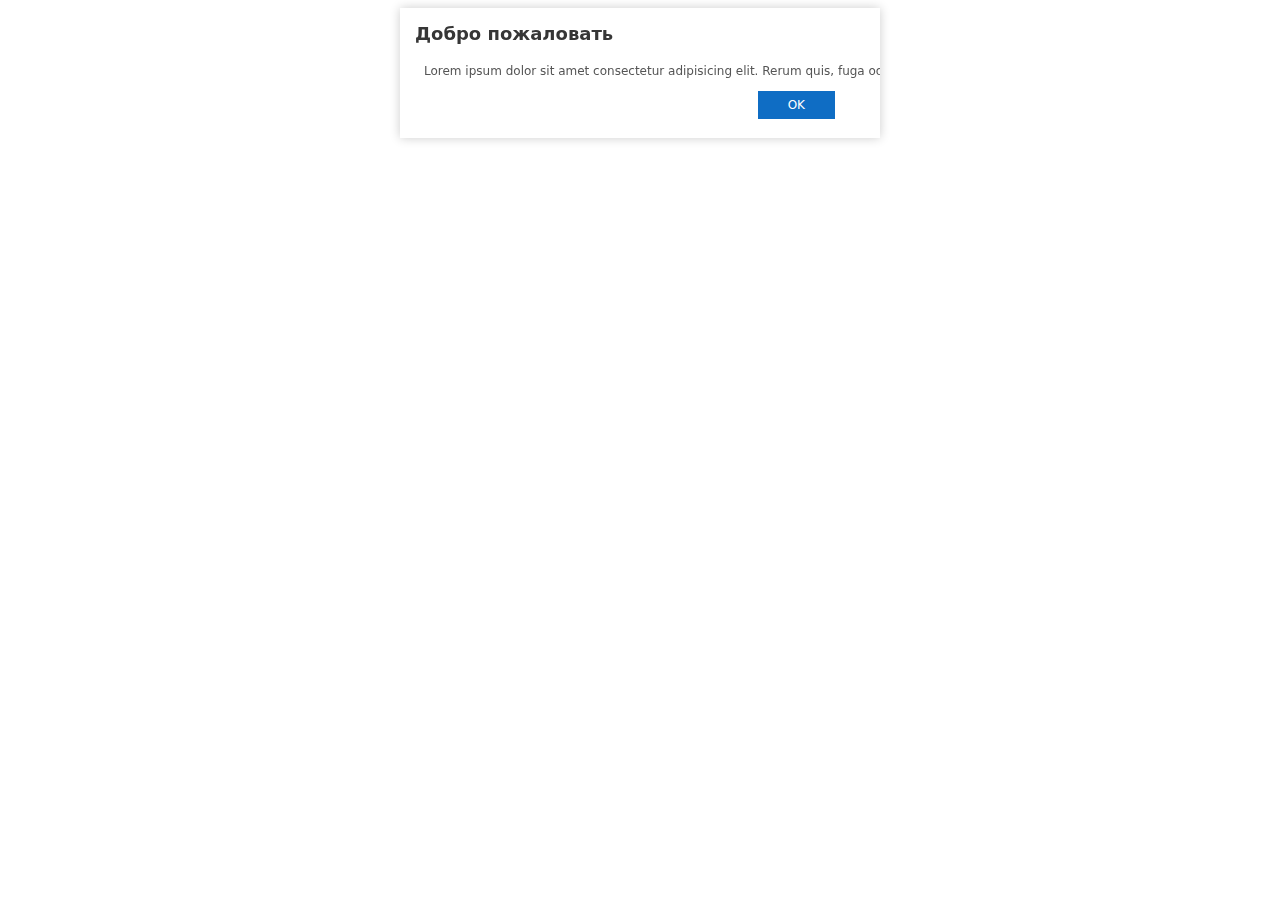
==== app/ModalX.html @ c1132bb7 "update 1.6v" ====
<!DOCTYPE html>
<html lang="en">
<head>
    <meta charset="UTF-8">
    <meta name="viewport" content="width=device-width, initial-scale=1.0">
    <meta http-equiv="X-UA-Compatible" content="ie=edge">
    <title>ModalX</title>
    <link rel="stylesheet" href="css/ModalX.css">
</head>
<body>
    <div class="ModalX alert">
        <h1 class="title">Добро пожаловать</h1>
        <span class="text">Lorem ipsum dolor sit amet consectetur adipisicing elit. Rerum quis, fuga odit non hic consectetur officia ea tempore ducimus magnam? Lorem ipsum dolor sit amet consectetur adipisicing elit. Vitae, rerum?</span>
        <a class="button">
            OK
        </a>
    </div>
    <script src="js/ModalX.js"></script>
</body>
</html>
---- app/css/ModalX.css ----
.ModalX {
  position: fixed;
  left: 50%;
  -webkit-transform: translateX(-50%);
  -ms-transform: translateX(-50%);
  transform: translateX(-50%);
  overflow: hidden;
  width: 480px;
  height: 130px;
  background: #ffffff;
  -webkit-box-shadow: 0 0 10px 0px rgba(0, 0, 0, 0.2);
  box-shadow: 0 0 10px 0px rgba(0, 0, 0, 0.2);
  font-size: 15px;
  font-family: sans;
  -webkit-box-sizing: border-box;
  box-sizing: border-box;
  padding: 15px; }
  .ModalX .title {
    font-size: 18px;
    color: #363636; }
  .ModalX * {
    margin: 0;
    padding: 0;
    font-size: 12px; }
  .ModalX .text {
    display: block;
    color: #555555;
    margin: 20px 9px 0 9px;
    white-space: nowrap; }
  .ModalX .button {
    display: inline-block;
    position: relative;
    float: right;
    margin: 13px 30px 0 0;
    padding: 7px 30px;
    background: #0f6dc4;
    color: #fff;
    cursor: pointer;
    -webkit-transition: .15s;
    -o-transition: .15s;
    transition: .15s; }
    .ModalX .button:hover {
      background: #1c81df; }
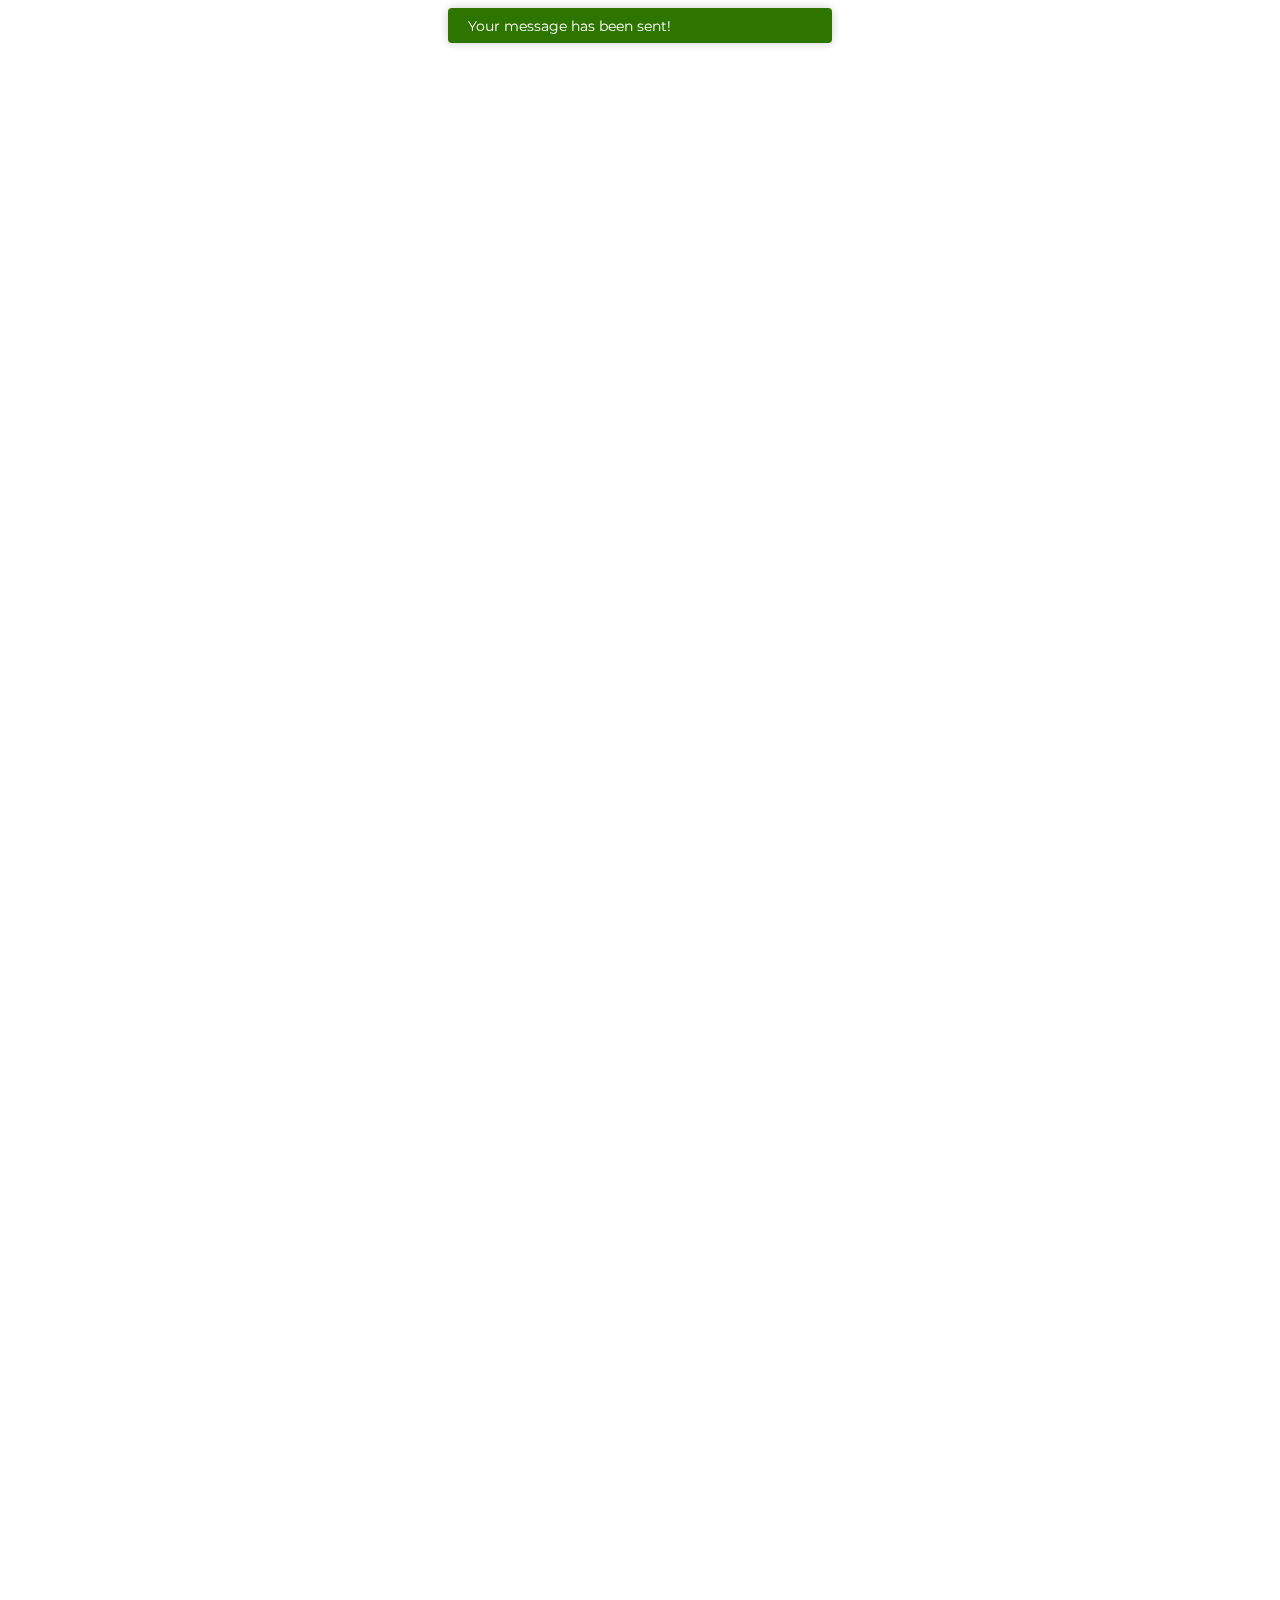
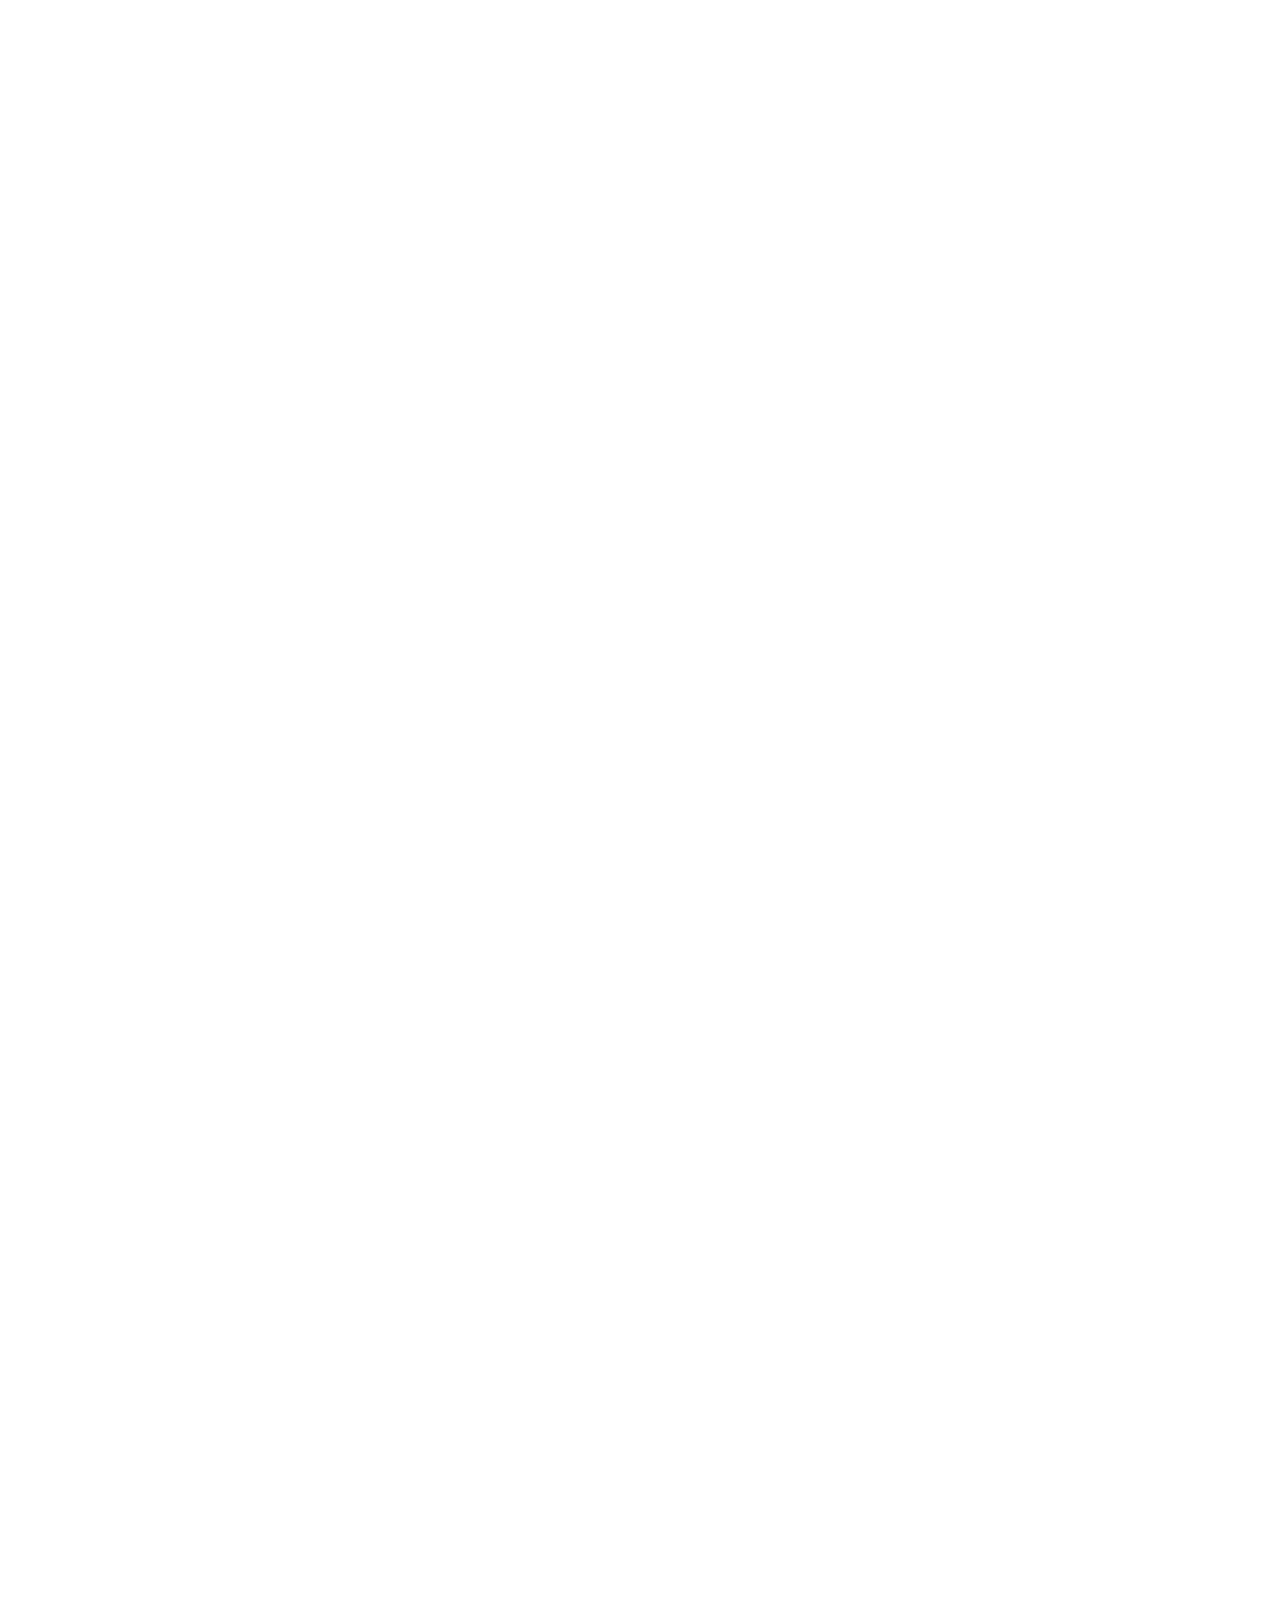
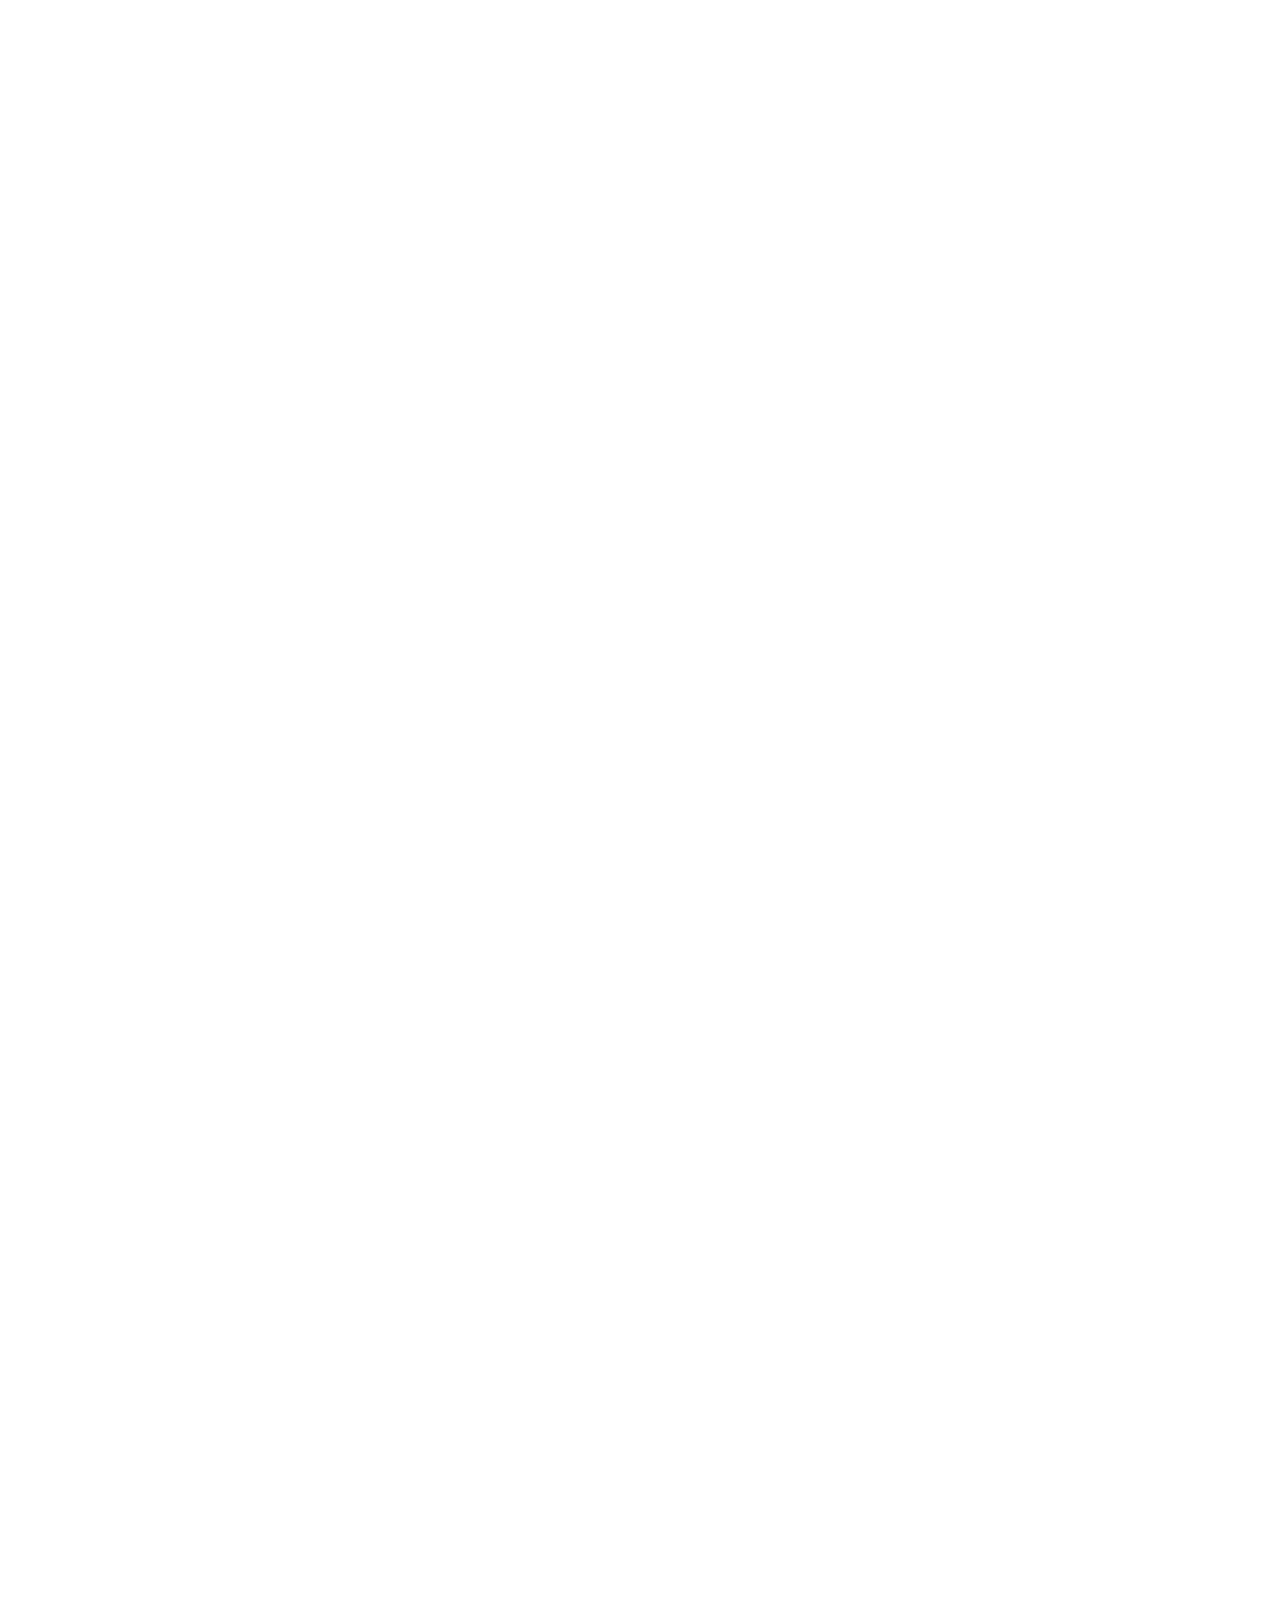
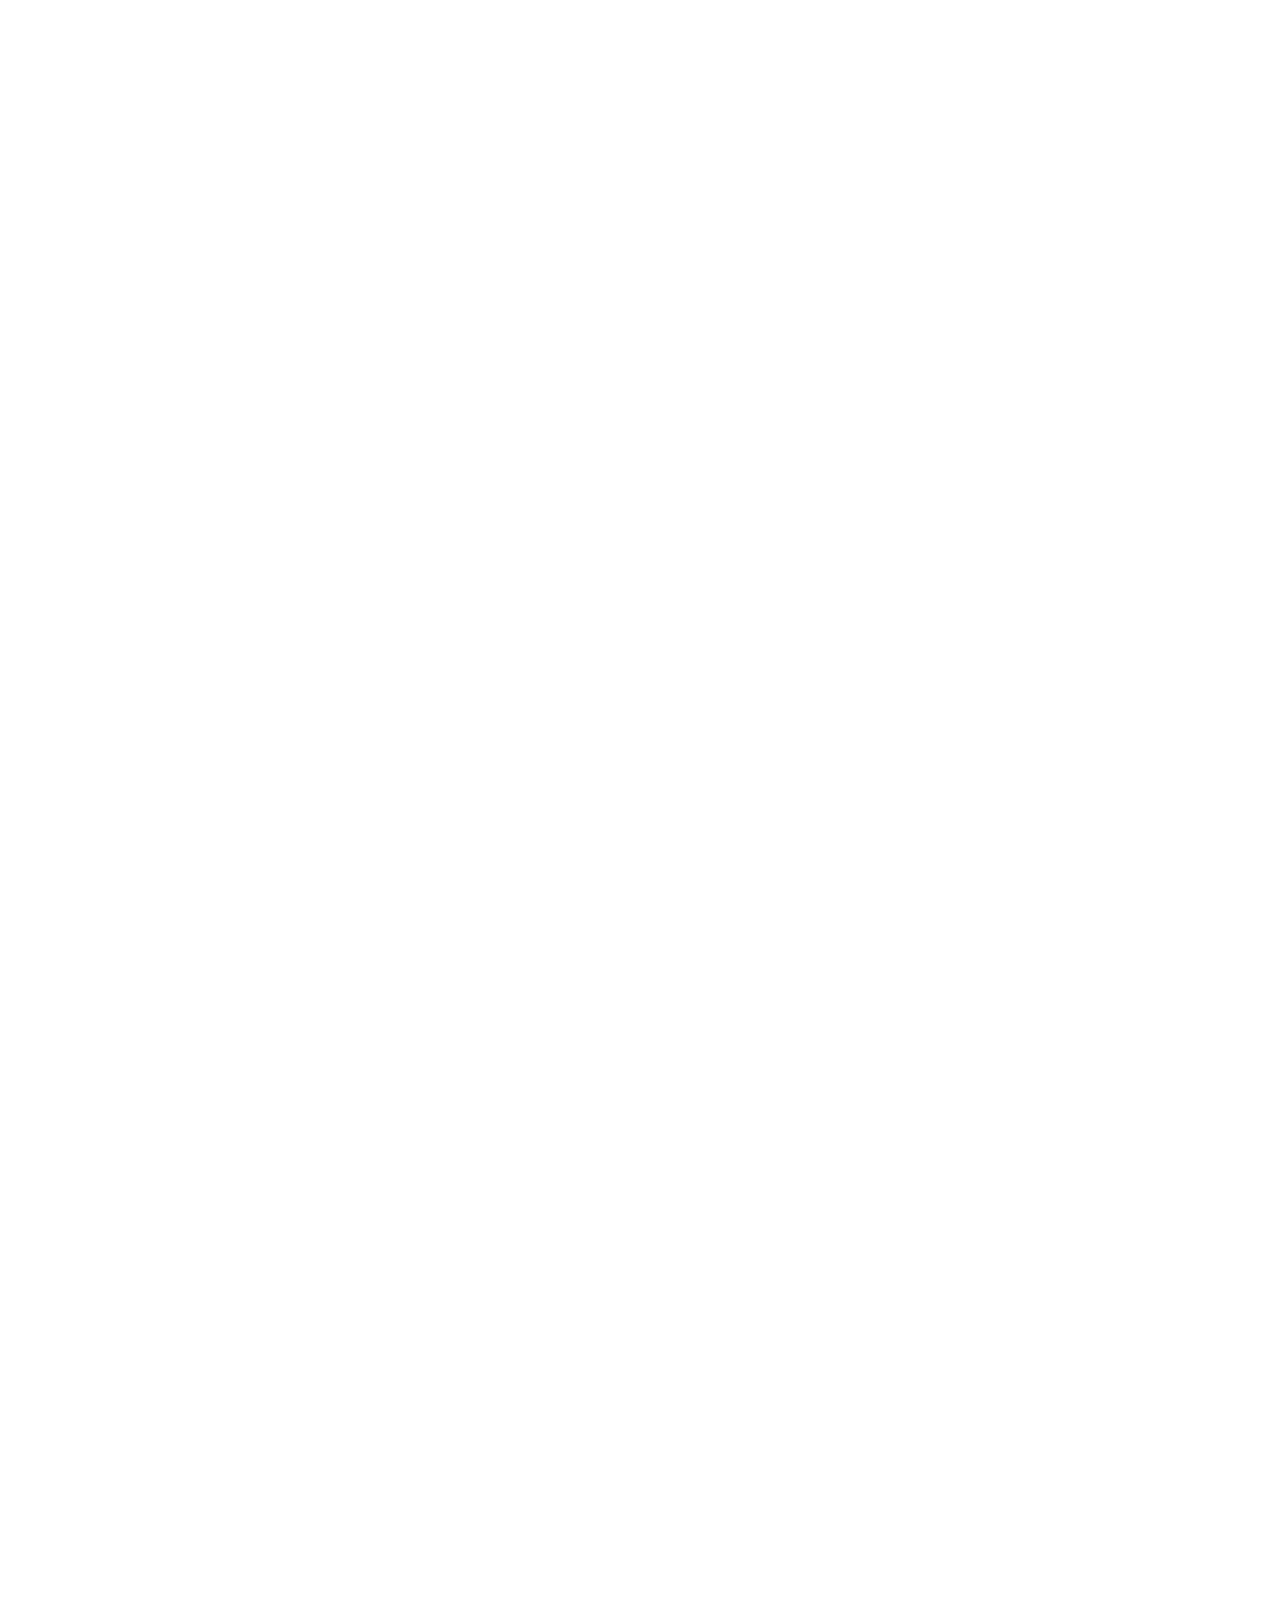
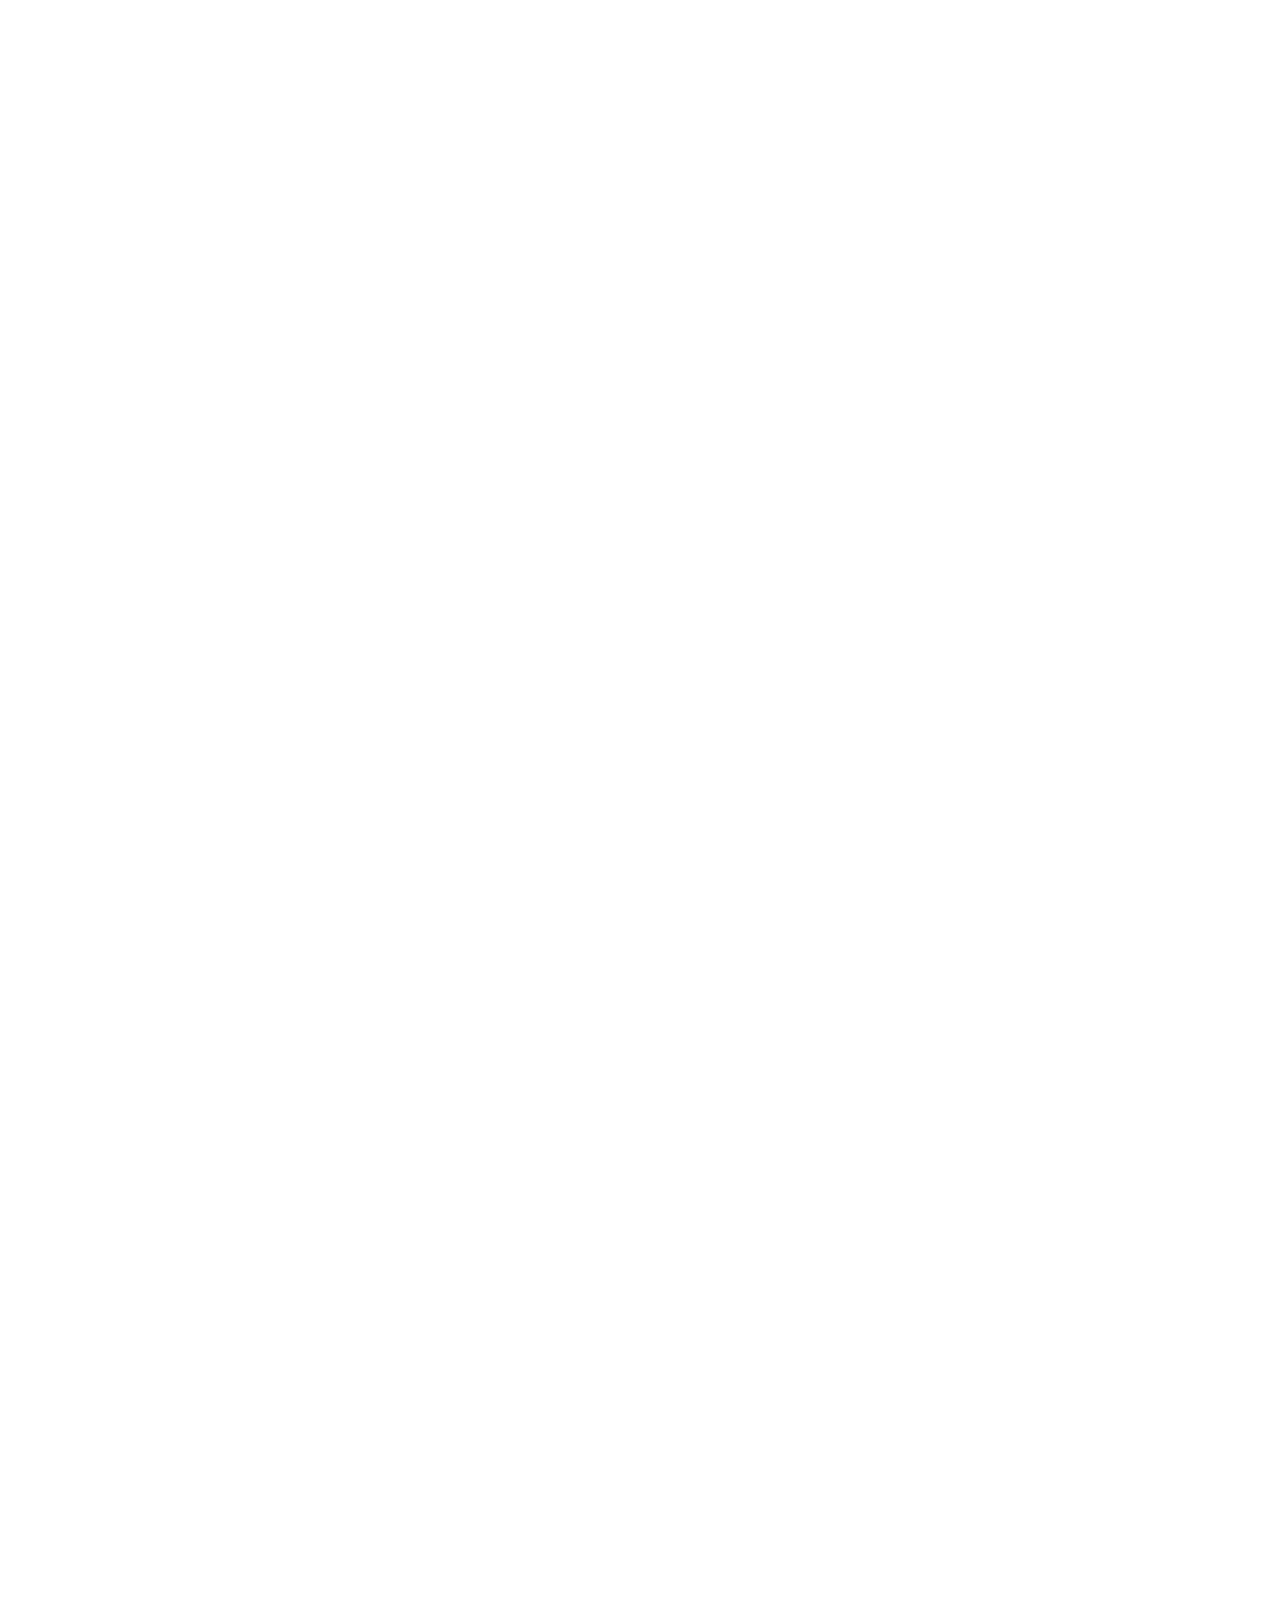
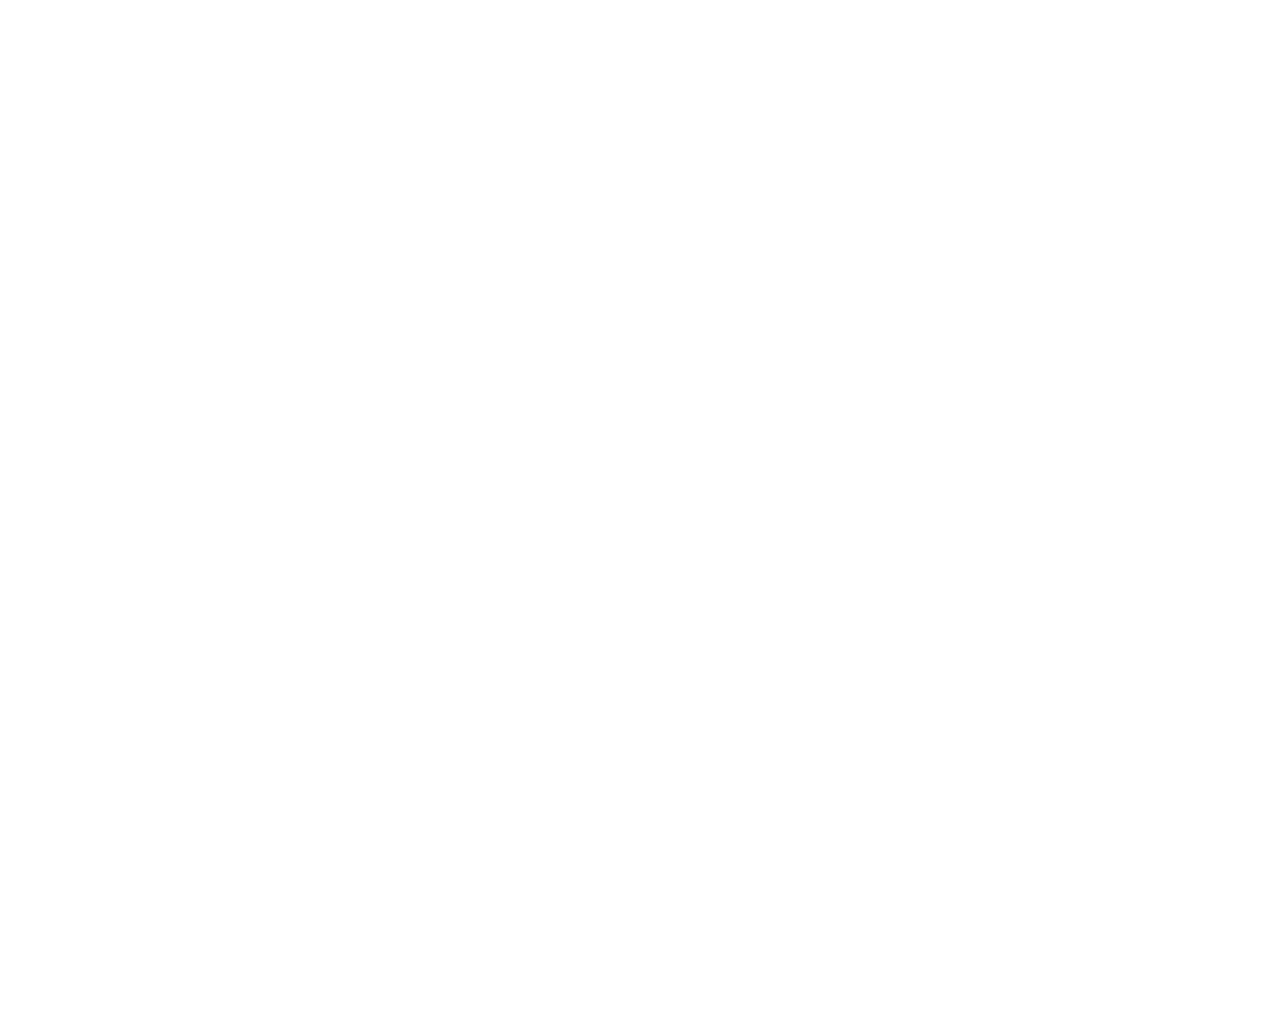
==== commit 9d71621a: "update 1.7v" ====
--- a/app/ModalX.html
+++ b/app/ModalX.html
@@ -8,7 +8,7 @@
     <link rel="stylesheet" href="css/ModalX.css">
 </head>
 <body>
-    <div class="ModalX alert">
+    <div class="ModalX alert standart hidden">
         <h1 class="title">Добро пожаловать</h1>
         <span class="text">Lorem ipsum dolor sit amet consectetur adipisicing elit. Rerum quis, fuga odit non hic consectetur officia ea tempore ducimus magnam? Lorem ipsum dolor sit amet consectetur adipisicing elit. Vitae, rerum?</span>
         <a class="button">
--- a/app/css/ModalX.css
+++ b/app/css/ModalX.css
@@ -1,3 +1,11 @@
+@import url("https://fonts.googleapis.com/css?family=Montserrat&display=swap");
+html {
+  margin: 0 !important;
+  padding: 0 !important; }
+
+.hidden {
+  display: none; }
+
 .ModalX {
   position: fixed;
   left: 50%;
@@ -5,39 +13,74 @@
   -ms-transform: translateX(-50%);
   transform: translateX(-50%);
   overflow: hidden;
-  width: 480px;
-  height: 130px;
-  background: #ffffff;
-  -webkit-box-shadow: 0 0 10px 0px rgba(0, 0, 0, 0.2);
-  box-shadow: 0 0 10px 0px rgba(0, 0, 0, 0.2);
-  font-size: 15px;
-  font-family: sans;
+  font-family: "Montserrat";
   -webkit-box-sizing: border-box;
   box-sizing: border-box;
-  padding: 15px; }
-  .ModalX .title {
-    font-size: 18px;
-    color: #363636; }
-  .ModalX * {
-    margin: 0;
-    padding: 0;
-    font-size: 12px; }
-  .ModalX .text {
-    display: block;
-    color: #555555;
-    margin: 20px 9px 0 9px;
-    white-space: nowrap; }
-  .ModalX .button {
-    display: inline-block;
-    position: relative;
-    float: right;
-    margin: 13px 30px 0 0;
-    padding: 7px 30px;
-    background: #0f6dc4;
-    color: #fff;
+  margin: 0; }
+  .ModalX.standart {
+    width: 480px;
+    background: #ffffff;
+    -webkit-box-shadow: 0 0 10px 0px rgba(0, 0, 0, 0.2);
+    box-shadow: 0 0 10px 0px rgba(0, 0, 0, 0.2);
+    padding: 15px; }
+    .ModalX.standart .title {
+      font-size: 18px;
+      color: #363636; }
+    .ModalX.standart * {
+      margin: 0;
+      padding: 0; }
+    .ModalX.standart .text {
+      display: block;
+      color: #555555;
+      margin: 20px 0 15px 0;
+      white-space: nowrap;
+      overflow-x: hidden; }
+    .ModalX.standart .button {
+      display: inline-block;
+      position: relative;
+      float: right;
+      margin: 13px 30px 0 0;
+      padding: 8px 30px;
+      font-size: 11px;
+      border-radius: 4px;
+      background: #0f6dc4;
+      color: #fff;
+      cursor: pointer;
+      -webkit-transition: .15s;
+      -o-transition: .15s;
+      transition: .15s; }
+      .ModalX.standart .button:hover {
+        background: #1c81df; }
+  .ModalX.success {
+    width: 30vw;
+    background-color: #2e7400;
+    -webkit-box-shadow: 0 0 10px 0px rgba(0, 0, 0, 0.2);
+    box-shadow: 0 0 10px 0px rgba(0, 0, 0, 0.2);
+    padding: 8px 20px;
+    border-radius: 4px;
     cursor: pointer;
-    -webkit-transition: .15s;
-    -o-transition: .15s;
-    transition: .15s; }
-    .ModalX .button:hover {
-      background: #1c81df; }
+    opacity: 1;
+    -webkit-transition: .25s;
+    -o-transition: .25s;
+    transition: .25s;
+    -webkit-animation: ModalXFadeIn .5s linear forwards;
+    animation: ModalXFadeIn .5s linear forwards; }
+    .ModalX.success .text {
+      color: #ffffff;
+      font-size: 14px;
+      -webkit-user-select: none;
+      -moz-user-select: none;
+      -ms-user-select: none;
+      user-select: none; }
+    .ModalX.success:hover {
+      background: #45a107; }
+    @media screen and (max-width: 976px) {
+      .ModalX.success {
+        width: 70vw; } }
+    @media screen and (max-width: 450px) {
+      .ModalX.success {
+        text-align: center;
+        width: 100vw; } }
+
+body {
+  height: 1000vh; }
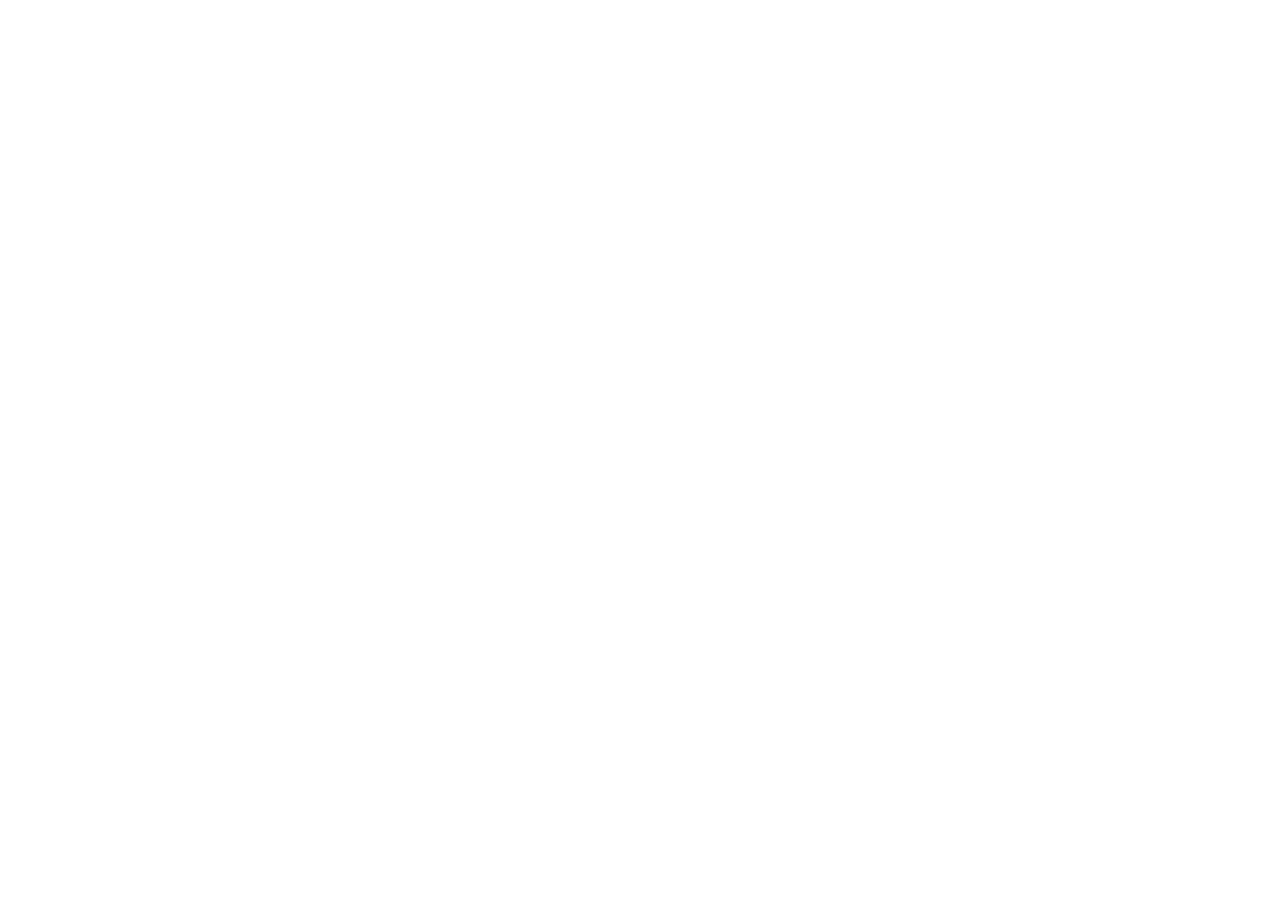
==== commit af79a688: "update 2.1v" ====
--- a/app/ModalX.html
+++ b/app/ModalX.html
@@ -8,12 +8,10 @@
     <link rel="stylesheet" href="css/ModalX.css">
 </head>
 <body>
-    <div class="ModalX alert standart hidden">
-        <h1 class="title">Добро пожаловать</h1>
-        <span class="text">Lorem ipsum dolor sit amet consectetur adipisicing elit. Rerum quis, fuga odit non hic consectetur officia ea tempore ducimus magnam? Lorem ipsum dolor sit amet consectetur adipisicing elit. Vitae, rerum?</span>
-        <a class="button">
-            OK
-        </a>
+    <div class="ModalX alert success center" id="ModalX">
+        <div class="wrapper">
+            <span class="message">Your message has been sent!</span>
+        </div>
     </div>
     <script src="js/ModalX.js"></script>
 </body>
--- a/app/css/ModalX.css
+++ b/app/css/ModalX.css
@@ -1,86 +1,99 @@
 @import url("https://fonts.googleapis.com/css?family=Montserrat&display=swap");
-html {
-  margin: 0 !important;
-  padding: 0 !important; }
+html, body, div, span, applet, object, iframe,
+h1, h2, h3, h4, h5, h6, p, blockquote, pre,
+a, abbr, acronym, address, big, cite, code,
+del, dfn, em, img, ins, kbd, q, s, samp,
+small, strike, strong, sub, sup, tt, var,
+b, u, i, center,
+dl, dt, dd, ol, ul, li,
+fieldset, form, label, legend,
+table, caption, tbody, tfoot, thead, tr, th, td,
+article, aside, canvas, details, embed,
+figure, figcaption, footer, header, hgroup,
+menu, nav, output, ruby, section, summary,
+time, mark, audio, video {
+  margin: 0;
+  padding: 0;
+  border: 0;
+  font-size: 100%;
+  font: inherit;
+  vertical-align: baseline; }
+
+/* HTML5 display-role reset for older browsers */
+article, aside, details, figcaption, figure,
+footer, header, hgroup, menu, nav, section {
+  display: block; }
+
+body {
+  line-height: 1; }
+
+ol, ul {
+  list-style: none; }
+
+blockquote, q {
+  quotes: none; }
+
+blockquote:before, blockquote:after,
+q:before, q:after {
+  content: '';
+  content: none; }
+
+table {
+  border-collapse: collapse;
+  border-spacing: 0; }
+
+* {
+  -webkit-box-sizing: border-box;
+  box-sizing: border-box; }
 
 .hidden {
   display: none; }
 
 .ModalX {
   position: fixed;
-  left: 50%;
-  -webkit-transform: translateX(-50%);
-  -ms-transform: translateX(-50%);
-  transform: translateX(-50%);
   overflow: hidden;
   font-family: "Montserrat";
   -webkit-box-sizing: border-box;
   box-sizing: border-box;
   margin: 0; }
-  .ModalX.standart {
-    width: 480px;
-    background: #ffffff;
-    -webkit-box-shadow: 0 0 10px 0px rgba(0, 0, 0, 0.2);
-    box-shadow: 0 0 10px 0px rgba(0, 0, 0, 0.2);
-    padding: 15px; }
-    .ModalX.standart .title {
-      font-size: 18px;
-      color: #363636; }
-    .ModalX.standart * {
-      margin: 0;
-      padding: 0; }
-    .ModalX.standart .text {
-      display: block;
-      color: #555555;
-      margin: 20px 0 15px 0;
-      white-space: nowrap;
-      overflow-x: hidden; }
-    .ModalX.standart .button {
-      display: inline-block;
-      position: relative;
-      float: right;
-      margin: 13px 30px 0 0;
-      padding: 8px 30px;
-      font-size: 11px;
-      border-radius: 4px;
-      background: #0f6dc4;
-      color: #fff;
+  .ModalX.center-x {
+    left: 50%;
+    -webkit-transform: translateX(-50%);
+    -ms-transform: translateX(-50%);
+    transform: translateX(-50%); }
+  .ModalX.center-y {
+    top: 50%;
+    -webkit-transform: translateY(-50%);
+    -ms-transform: translateY(-50%);
+    transform: translateY(-50%); }
+  .ModalX.center {
+    top: 50%;
+    left: 50%;
+    -webkit-transform: translate(-50%, -50%);
+    -ms-transform: translate(-50%, -50%);
+    transform: translate(-50%, -50%); }
+  .ModalX.success {
+    width: 26vw;
+    zoom: 1.028; }
+    .ModalX.success .wrapper {
+      width: 100%;
+      background: #4e76e5;
+      padding: 15px 0;
       cursor: pointer;
-      -webkit-transition: .15s;
-      -o-transition: .15s;
-      transition: .15s; }
-      .ModalX.standart .button:hover {
-        background: #1c81df; }
-  .ModalX.success {
-    width: 30vw;
-    background-color: #2e7400;
-    -webkit-box-shadow: 0 0 10px 0px rgba(0, 0, 0, 0.2);
-    box-shadow: 0 0 10px 0px rgba(0, 0, 0, 0.2);
-    padding: 8px 20px;
-    border-radius: 4px;
-    cursor: pointer;
-    opacity: 1;
-    -webkit-transition: .25s;
-    -o-transition: .25s;
-    transition: .25s;
-    -webkit-animation: ModalXFadeIn .5s linear forwards;
-    animation: ModalXFadeIn .5s linear forwards; }
-    .ModalX.success .text {
-      color: #ffffff;
-      font-size: 14px;
-      -webkit-user-select: none;
-      -moz-user-select: none;
-      -ms-user-select: none;
-      user-select: none; }
-    .ModalX.success:hover {
-      background: #45a107; }
-    @media screen and (max-width: 976px) {
-      .ModalX.success {
-        width: 70vw; } }
-    @media screen and (max-width: 450px) {
-      .ModalX.success {
-        text-align: center;
-        width: 100vw; } }
-
-body {
-  height: 1000vh; }
+      -webkit-transition: background .3s, -webkit-transform .5s;
+      transition: background .3s, -webkit-transform .5s;
+      -o-transition: background .3s, transform .5s;
+      transition: background .3s, transform .5s;
+      transition: background .3s, transform .5s, -webkit-transform .5s;
+      -webkit-transform: rotateY(90deg);
+      transform: rotateY(90deg); }
+      .ModalX.success .wrapper .message {
+        color: #fff;
+        padding-left: 20px; }
+      .ModalX.success .wrapper:hover {
+        background: #4b6ecc; }
+      .ModalX.success .wrapper:active {
+        background: #3b59ad; }
+  .ModalX.active .wrapper {
+    -webkit-transform: rotateY(0deg);
+    transform: rotateY(0deg); }
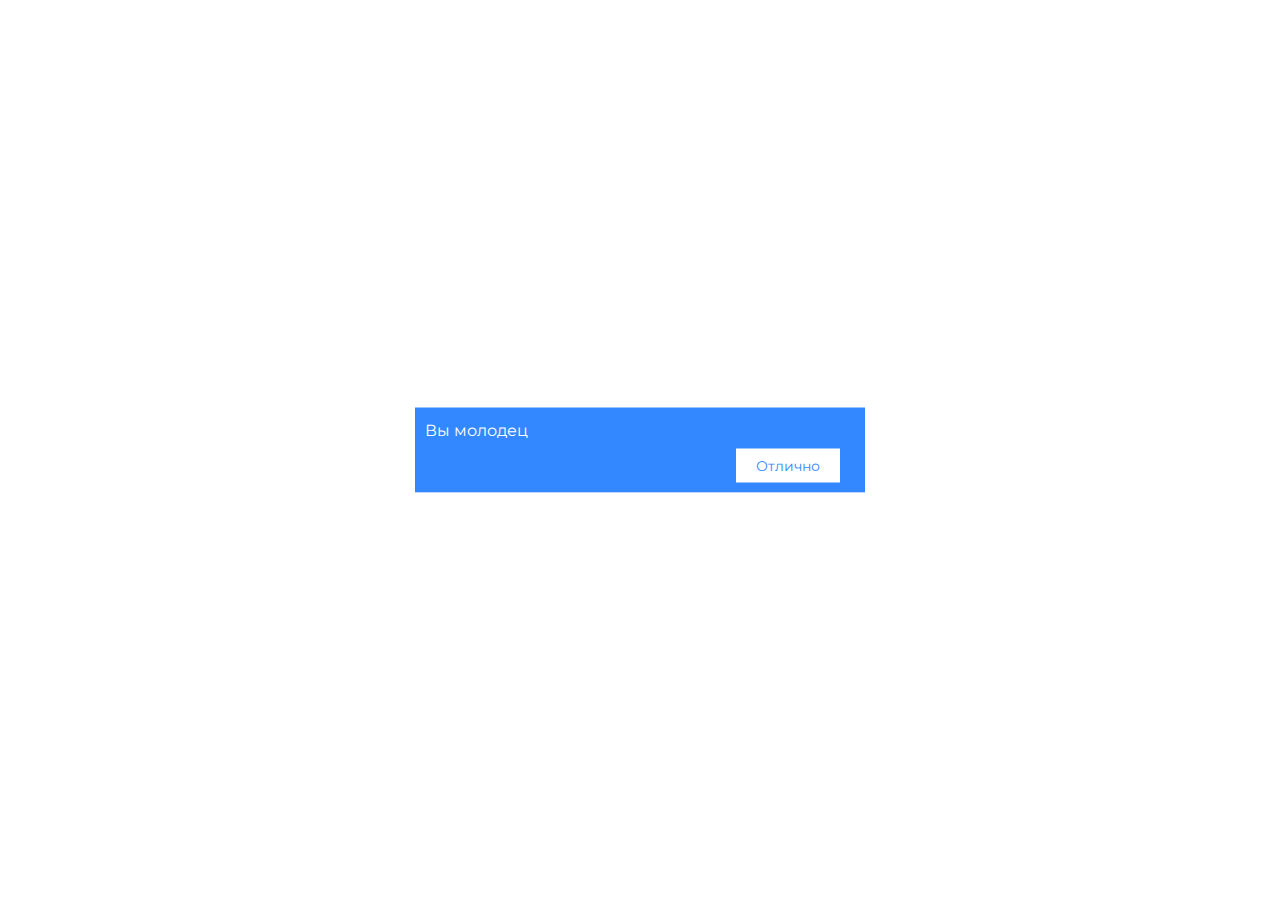
==== commit 910c24d3: "update 2.1v" ====
--- a/app/ModalX.html
+++ b/app/ModalX.html
@@ -8,11 +8,6 @@
     <link rel="stylesheet" href="css/ModalX.css">
 </head>
 <body>
-    <div class="ModalX alert success center" id="ModalX">
-        <div class="wrapper">
-            <span class="message">Your message has been sent!</span>
-        </div>
-    </div>
     <script src="js/ModalX.js"></script>
 </body>
 </html>--- a/app/css/ModalX.css
+++ b/app/css/ModalX.css
@@ -49,51 +49,225 @@
 .hidden {
   display: none; }
 
-.ModalX {
-  position: fixed;
-  overflow: hidden;
-  font-family: "Montserrat";
-  -webkit-box-sizing: border-box;
-  box-sizing: border-box;
-  margin: 0; }
-  .ModalX.center-x {
-    left: 50%;
-    -webkit-transform: translateX(-50%);
-    -ms-transform: translateX(-50%);
-    transform: translateX(-50%); }
-  .ModalX.center-y {
-    top: 50%;
-    -webkit-transform: translateY(-50%);
-    -ms-transform: translateY(-50%);
-    transform: translateY(-50%); }
-  .ModalX.center {
-    top: 50%;
-    left: 50%;
-    -webkit-transform: translate(-50%, -50%);
-    -ms-transform: translate(-50%, -50%);
-    transform: translate(-50%, -50%); }
-  .ModalX.success {
-    width: 26vw;
-    zoom: 1.028; }
-    .ModalX.success .wrapper {
-      width: 100%;
-      background: #4e76e5;
-      padding: 15px 0;
-      cursor: pointer;
-      -webkit-transition: background .3s, -webkit-transform .5s;
-      transition: background .3s, -webkit-transform .5s;
-      -o-transition: background .3s, transform .5s;
-      transition: background .3s, transform .5s;
-      transition: background .3s, transform .5s, -webkit-transform .5s;
-      -webkit-transform: rotateY(90deg);
-      transform: rotateY(90deg); }
-      .ModalX.success .wrapper .message {
-        color: #fff;
-        padding-left: 20px; }
-      .ModalX.success .wrapper:hover {
-        background: #4b6ecc; }
-      .ModalX.success .wrapper:active {
-        background: #3b59ad; }
-  .ModalX.active .wrapper {
-    -webkit-transform: rotateY(0deg);
-    transform: rotateY(0deg); }
+.ModalX.modalx-success {
+  position: fixed;
+  left: 50%;
+  -webkit-transform: translate(-50%, 0);
+  -ms-transform: translate(-50%, 0);
+  transform: translate(-50%, 0);
+  width: 450px;
+  background: #1ebf5b;
+  color: #ffffff;
+  font-family: Montserrat, sans-serif;
+  padding: 15px 0 15px 10px;
+  cursor: pointer;
+  -webkit-transition: .2s;
+  -o-transition: .2s;
+  transition: .2s; }
+  .ModalX.modalx-success:hover {
+    background: #21a252; }
+  .ModalX.modalx-success:active {
+    background: #1f8c48; }
+
+.ModalX.modalx-error {
+  position: fixed;
+  left: 50%;
+  -webkit-transform: translate(-50%, 0);
+  -ms-transform: translate(-50%, 0);
+  transform: translate(-50%, 0);
+  width: 450px;
+  background: #e03a3a;
+  color: #ffffff;
+  font-family: Montserrat, sans-serif;
+  padding: 15px 0 15px 10px;
+  cursor: pointer;
+  -webkit-transition: .2s;
+  -o-transition: .2s;
+  transition: .2s; }
+  .ModalX.modalx-error:hover {
+    background: #c73434; }
+  .ModalX.modalx-error:active {
+    background: #8f2c2c; }
+
+.ModalX.modalx-primary {
+  position: fixed;
+  left: 50%;
+  -webkit-transform: translate(-50%, 0);
+  -ms-transform: translate(-50%, 0);
+  transform: translate(-50%, 0);
+  width: 450px;
+  background: #fff;
+  color: #38f;
+  font-family: Montserrat, sans-serif;
+  padding: 15px 0 15px 10px;
+  cursor: pointer;
+  -webkit-box-shadow: 0 0 2px 2px rgba(0, 0, 0, 0.1);
+  box-shadow: 0 0 2px 2px rgba(0, 0, 0, 0.1);
+  -webkit-transition: .2s;
+  -o-transition: .2s;
+  transition: .2s; }
+  .ModalX.modalx-primary:hover {
+    -webkit-box-shadow: 0 0 3px 3px rgba(0, 0, 0, 0.1);
+    box-shadow: 0 0 3px 3px rgba(0, 0, 0, 0.1); }
+  .ModalX.modalx-primary:active {
+    -webkit-box-shadow: 0 0 4px 4px rgba(0, 0, 0, 0.1);
+    box-shadow: 0 0 4px 4px rgba(0, 0, 0, 0.1); }
+
+.ModalX.modalx-btn-success {
+  position: fixed;
+  left: 50%;
+  -webkit-transform: translate(-50%, 0);
+  -ms-transform: translate(-50%, 0);
+  transform: translate(-50%, 0);
+  width: 450px;
+  background: #1ebf5b;
+  color: #ffffff;
+  font-family: Montserrat, sans-serif;
+  padding: 15px 10px 10px 10px;
+  cursor: pointer;
+  -webkit-transition: .2s;
+  -o-transition: .2s;
+  transition: .2s; }
+  .ModalX.modalx-btn-success .modalx-text {
+    display: block; }
+  .ModalX.modalx-btn-success .modalx-btn {
+    float: right;
+    margin-right: 15px;
+    margin-top: 10px;
+    padding: 10px 20px;
+    font-size: 14px;
+    background: #fff;
+    color: #1ebf5b;
+    -webkit-transition: .2s;
+    -o-transition: .2s;
+    transition: .2s; }
+    .ModalX.modalx-btn-success .modalx-btn:hover {
+      -webkit-box-shadow: 0 0 2px 2px rgba(0, 0, 0, 0.1);
+      box-shadow: 0 0 2px 2px rgba(0, 0, 0, 0.1); }
+
+.ModalX.modalx-btn-error {
+  position: fixed;
+  left: 50%;
+  -webkit-transform: translate(-50%, 0);
+  -ms-transform: translate(-50%, 0);
+  transform: translate(-50%, 0);
+  width: 450px;
+  background: #e03a3a;
+  color: #ffffff;
+  font-family: Montserrat, sans-serif;
+  padding: 15px 10px 10px 10px;
+  cursor: pointer;
+  -webkit-transition: .2s;
+  -o-transition: .2s;
+  transition: .2s; }
+  .ModalX.modalx-btn-error .modalx-text {
+    display: block; }
+  .ModalX.modalx-btn-error .modalx-btn {
+    float: right;
+    margin-right: 15px;
+    margin-top: 10px;
+    padding: 10px 20px;
+    font-size: 14px;
+    background: #fff;
+    color: #e03a3a;
+    -webkit-transition: .2s;
+    -o-transition: .2s;
+    transition: .2s; }
+    .ModalX.modalx-btn-error .modalx-btn:hover {
+      -webkit-box-shadow: 0 0 2px 2px rgba(0, 0, 0, 0.1);
+      box-shadow: 0 0 2px 2px rgba(0, 0, 0, 0.1); }
+
+.ModalX.modalx-btn-primary {
+  position: fixed;
+  left: 50%;
+  -webkit-transform: translate(-50%, 0);
+  -ms-transform: translate(-50%, 0);
+  transform: translate(-50%, 0);
+  width: 450px;
+  background: #38f;
+  color: #ffffff;
+  font-family: Montserrat, sans-serif;
+  padding: 15px 10px 10px 10px;
+  cursor: pointer;
+  -webkit-transition: .2s;
+  -o-transition: .2s;
+  transition: .2s; }
+  .ModalX.modalx-btn-primary .modalx-text {
+    display: block; }
+  .ModalX.modalx-btn-primary .modalx-btn {
+    float: right;
+    margin-right: 15px;
+    margin-top: 10px;
+    padding: 10px 20px;
+    font-size: 14px;
+    background: #fff;
+    color: #38f;
+    -webkit-transition: .2s;
+    -o-transition: .2s;
+    transition: .2s; }
+    .ModalX.modalx-btn-primary .modalx-btn:hover {
+      -webkit-box-shadow: 0 0 2px 2px rgba(0, 0, 0, 0.1);
+      box-shadow: 0 0 2px 2px rgba(0, 0, 0, 0.1); }
+
+.ModalX.center {
+  left: 50%;
+  top: 50%;
+  -webkit-transform: translate(-50%, -50%);
+  -ms-transform: translate(-50%, -50%);
+  transform: translate(-50%, -50%); }
+
+.ModalX.center-x-top {
+  left: 50%;
+  top: 0;
+  -webkit-transform: translate(-50%, 0);
+  -ms-transform: translate(-50%, 0);
+  transform: translate(-50%, 0); }
+
+.ModalX.center-x-bottom {
+  left: 50%;
+  top: 100%;
+  -webkit-transform: translate(-50%, -100%);
+  -ms-transform: translate(-50%, -100%);
+  transform: translate(-50%, -100%); }
+
+.ModalX.center-y-left {
+  left: 0;
+  top: 50%;
+  -webkit-transform: translate(0, -50%);
+  -ms-transform: translate(0, -50%);
+  transform: translate(0, -50%); }
+
+.ModalX.center-y-right {
+  left: 100%;
+  top: 50%;
+  -webkit-transform: translate(-100%, -50%);
+  -ms-transform: translate(-100%, -50%);
+  transform: translate(-100%, -50%); }
+
+.ModalX.left {
+  left: 0;
+  top: 0;
+  -webkit-transform: translate(0, 0);
+  -ms-transform: translate(0, 0);
+  transform: translate(0, 0); }
+
+.ModalX.right {
+  left: 100%;
+  top: 0;
+  -webkit-transform: translate(-100%, 0%);
+  -ms-transform: translate(-100%, 0%);
+  transform: translate(-100%, 0%); }
+
+.ModalX.left-bottom {
+  left: 0;
+  top: 100%;
+  -webkit-transform: translate(0, -100%);
+  -ms-transform: translate(0, -100%);
+  transform: translate(0, -100%); }
+
+.ModalX.right-bottom {
+  left: 100%;
+  top: 100%;
+  -webkit-transform: translate(-100%, -100%);
+  -ms-transform: translate(-100%, -100%);
+  transform: translate(-100%, -100%); }
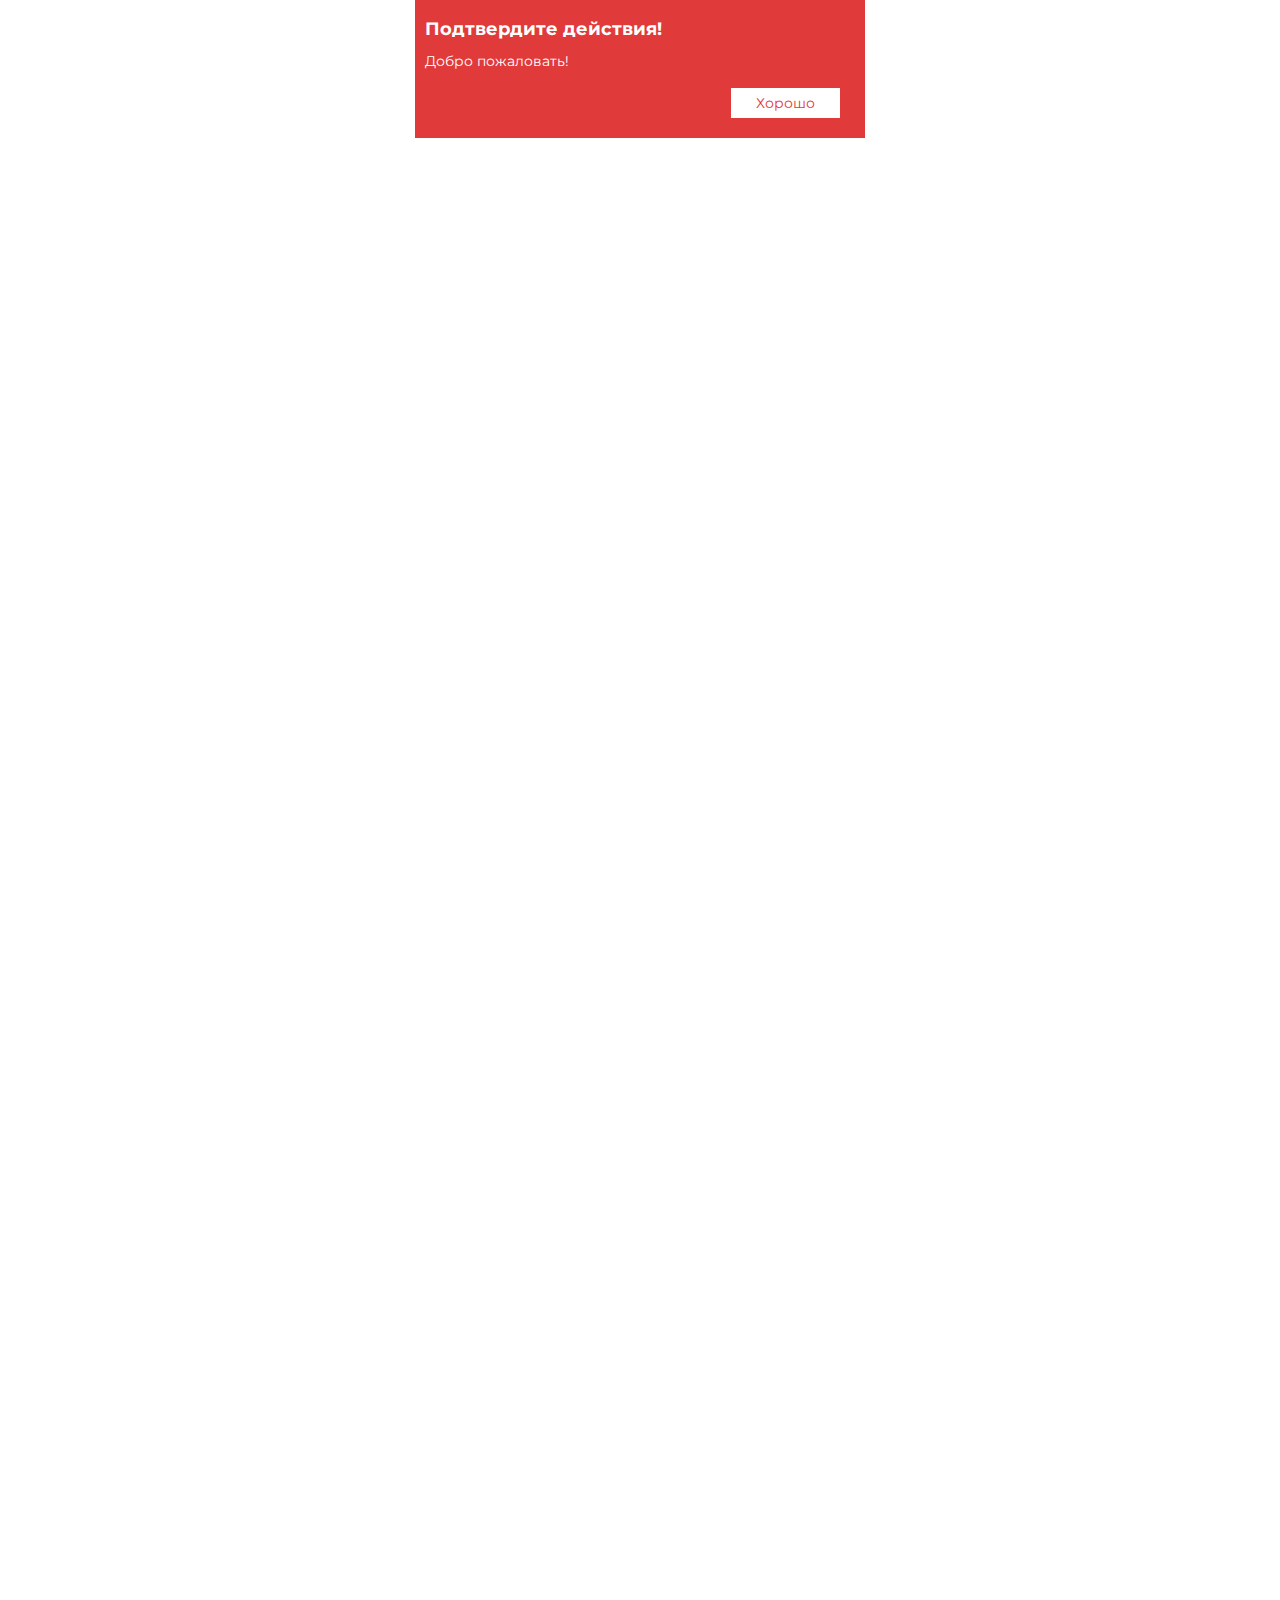
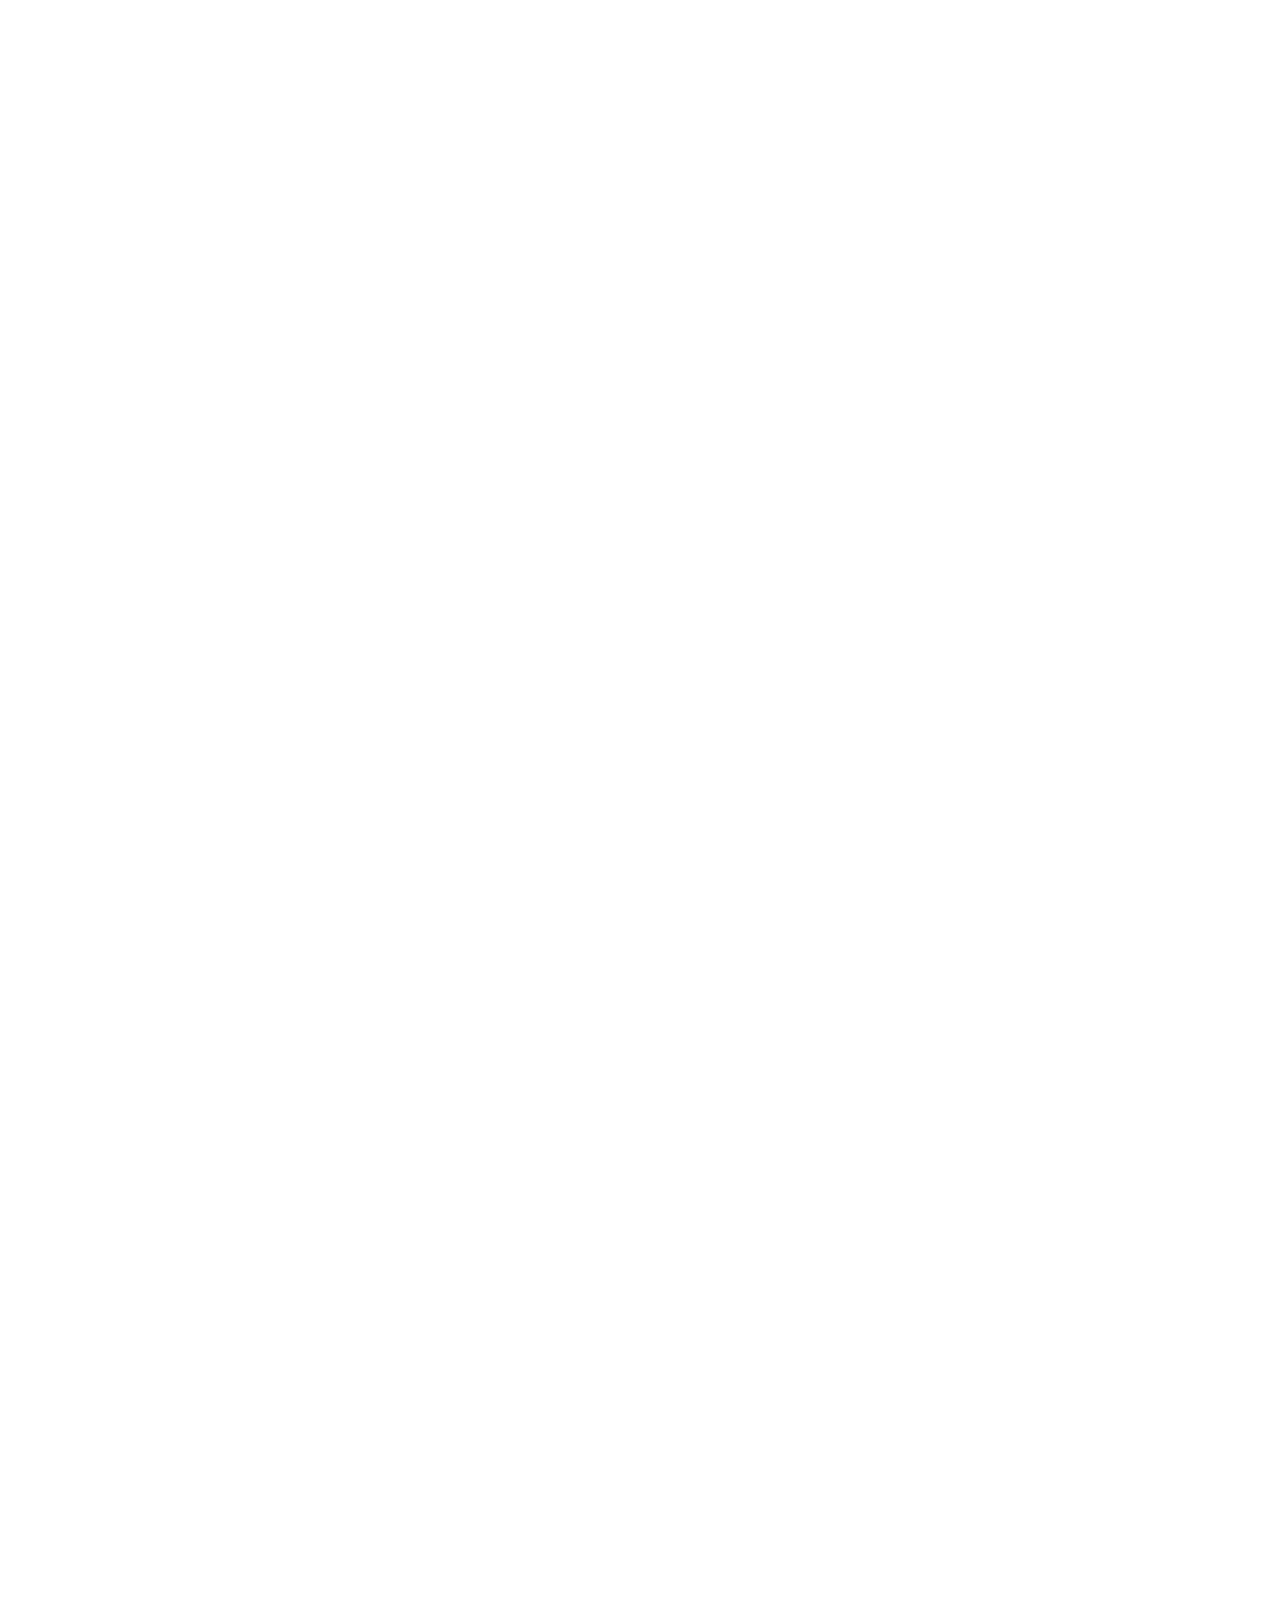
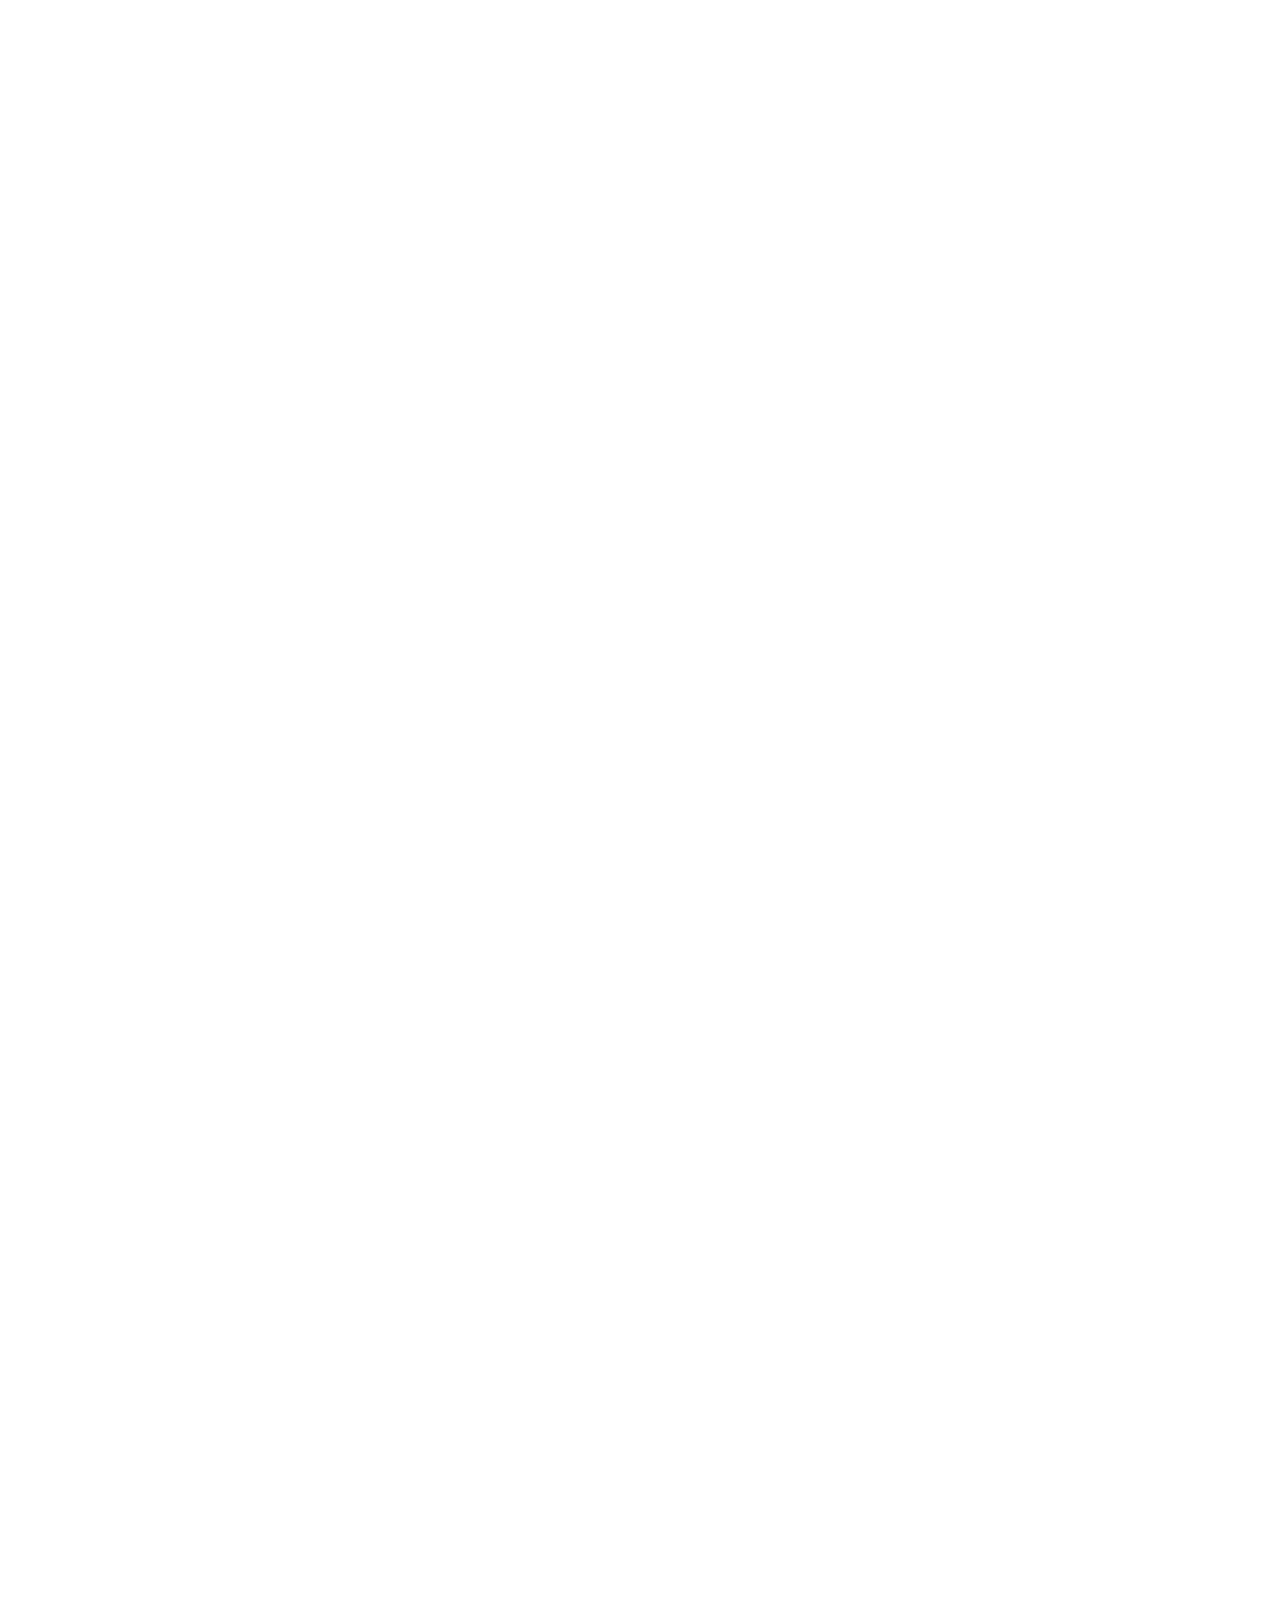
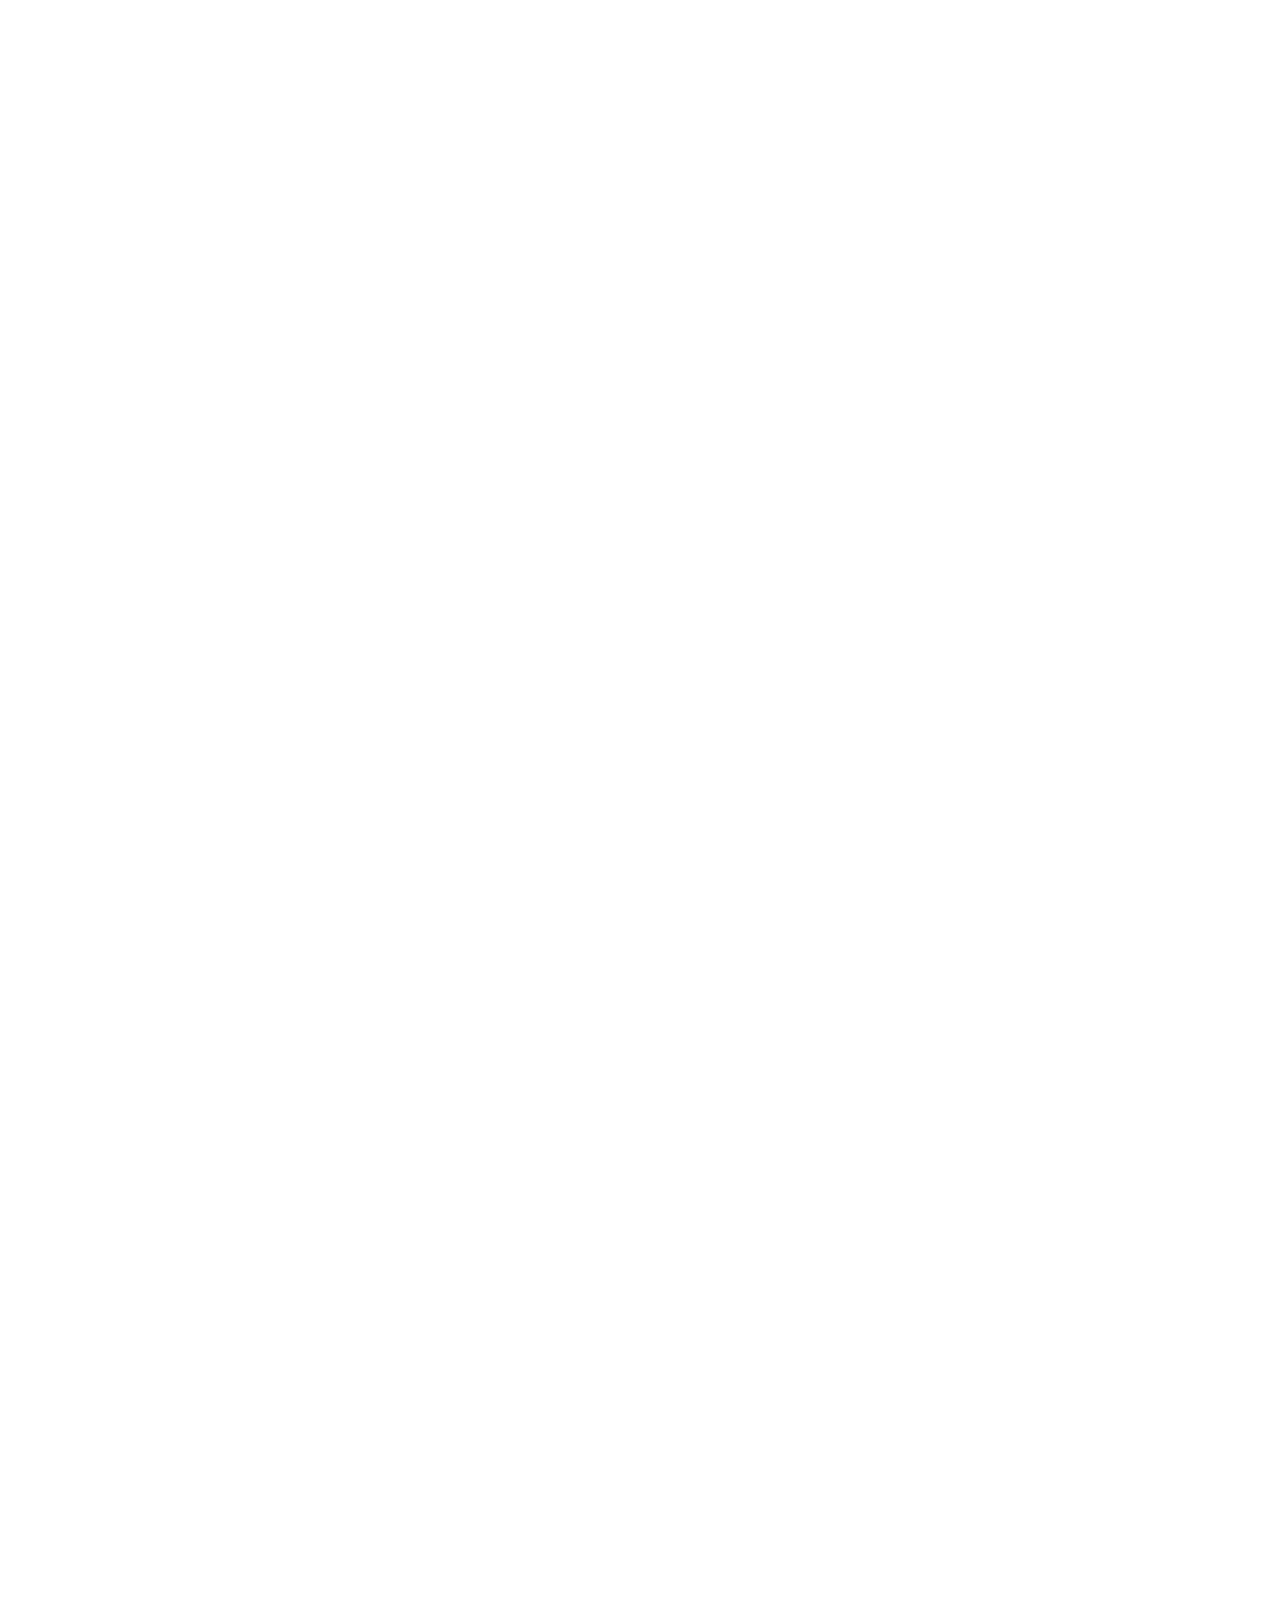
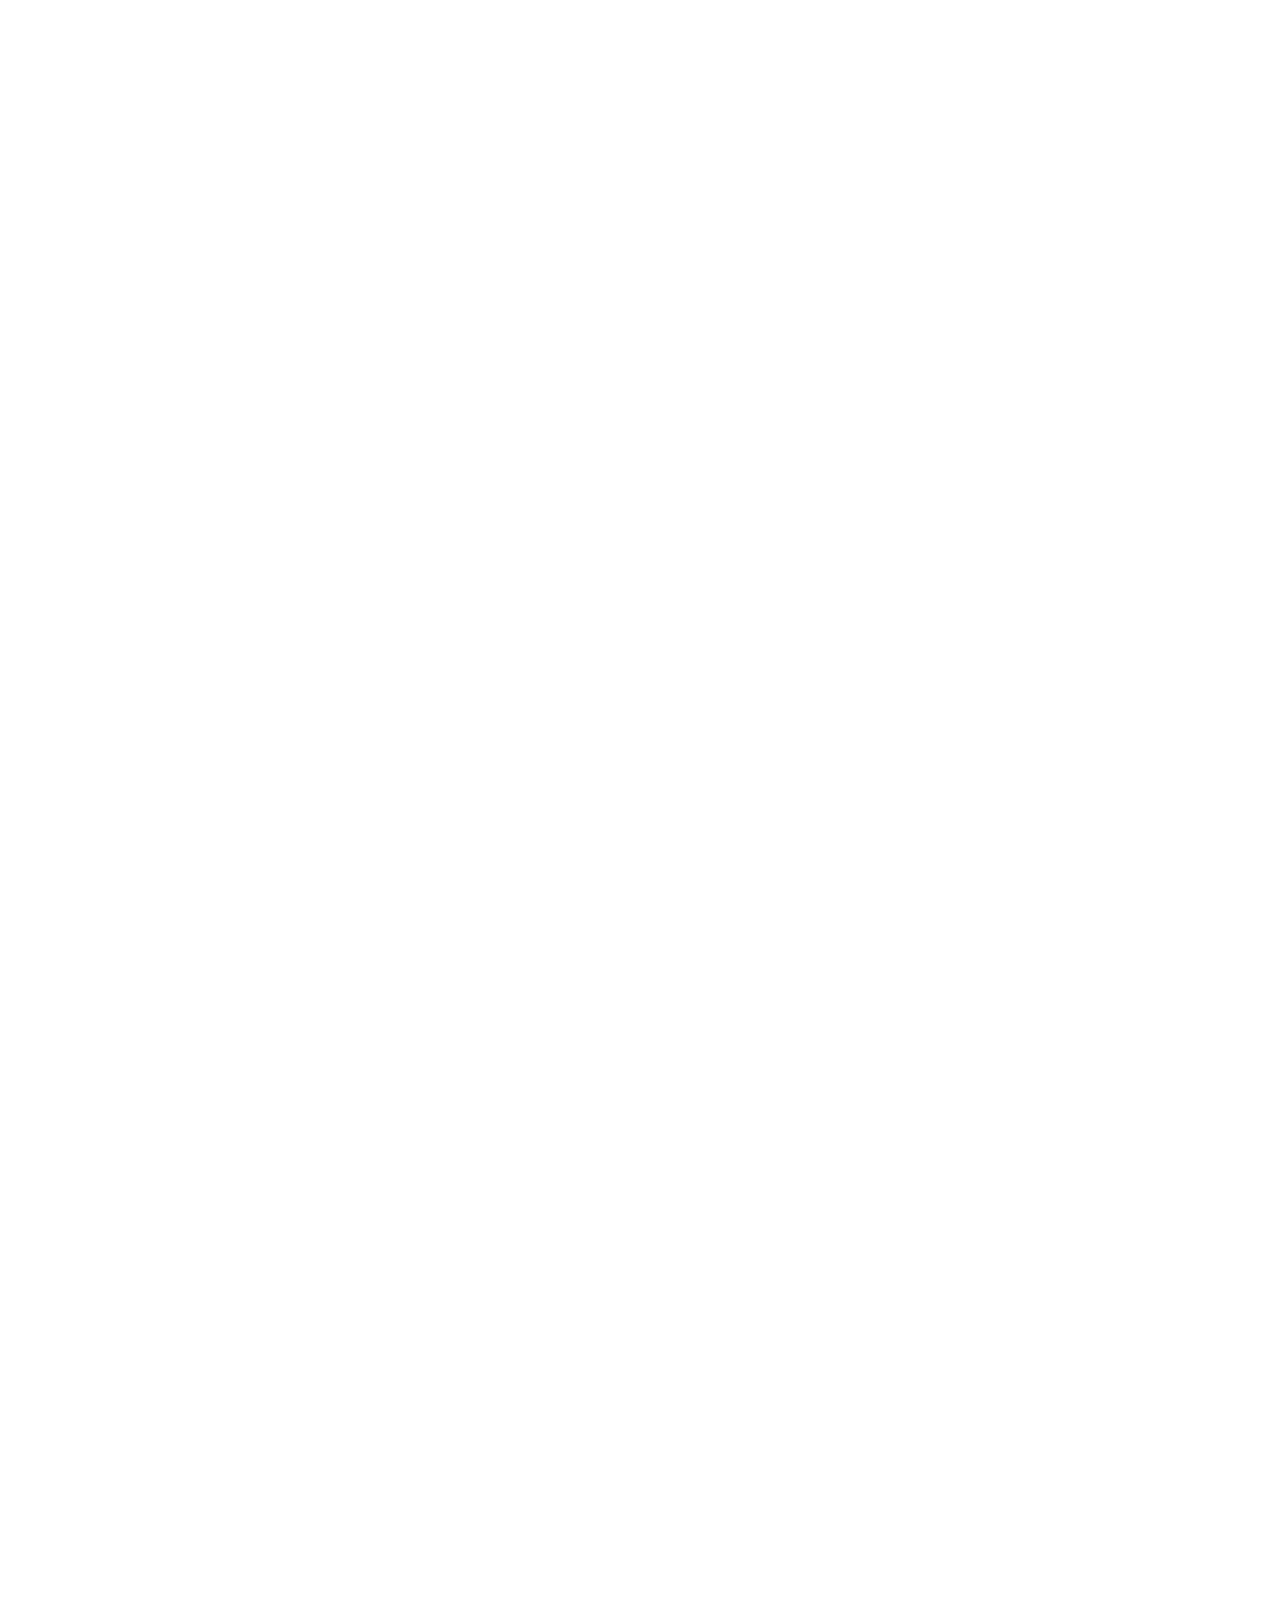
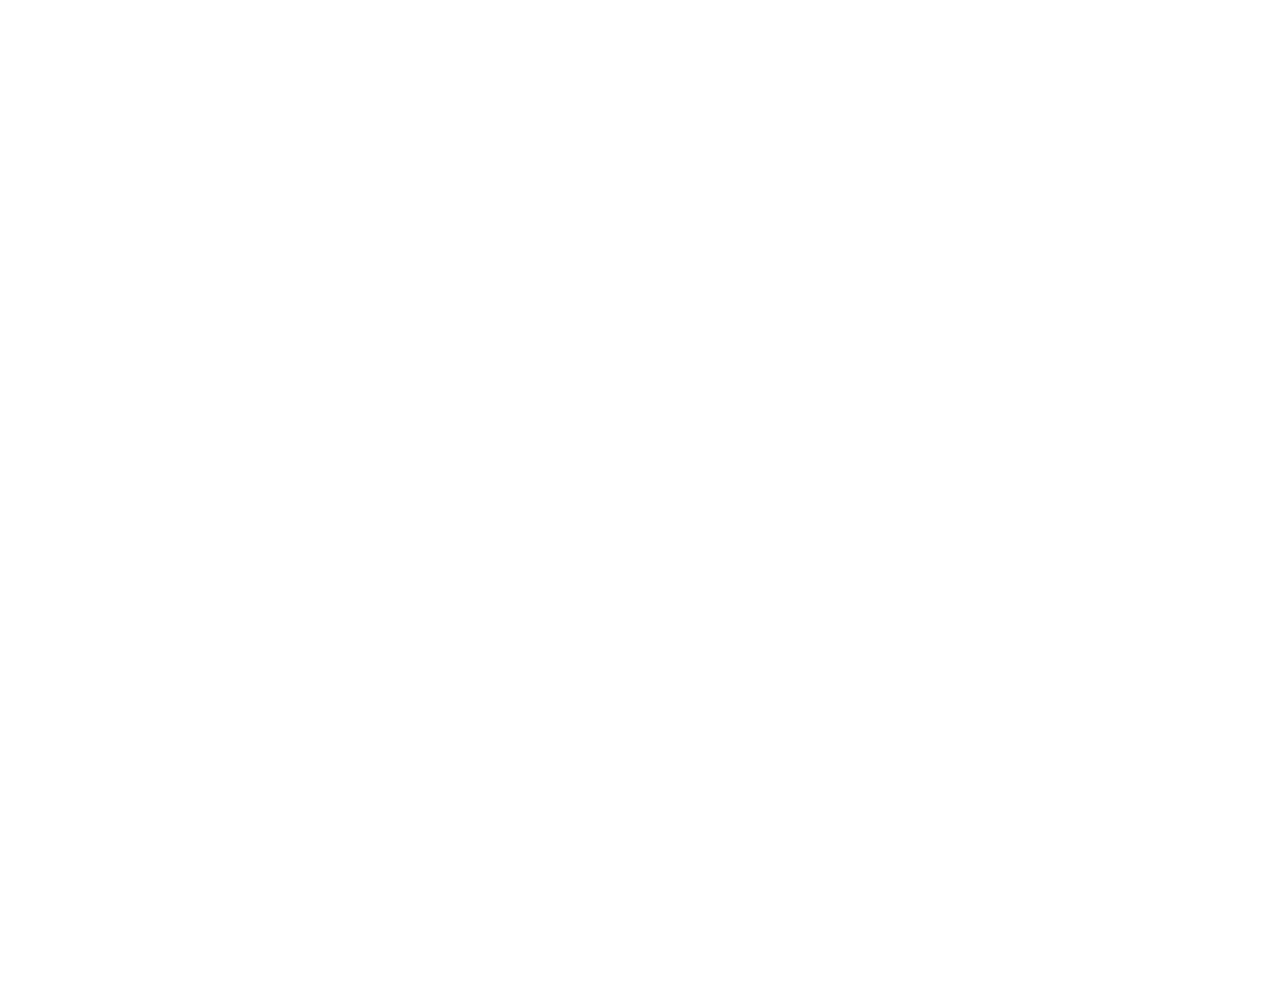
==== commit 70ffeedb: "update 2.3" ====
--- a/app/ModalX.html
+++ b/app/ModalX.html
@@ -8,6 +8,12 @@
     <link rel="stylesheet" href="css/ModalX.css">
 </head>
 <body>
+    <div class="ModalX modalx-alert modalx-alert-success hidden">
+        <h6 class="modalx-title">
+            Предупреждение!
+        </h6>
+        <span class="modalx-text">Ваше сообщение отправится через 30 секунд</span>
+    </div>
     <script src="js/ModalX.js"></script>
 </body>
 </html>--- a/app/css/ModalX.css
+++ b/app/css/ModalX.css
@@ -46,228 +46,155 @@
   -webkit-box-sizing: border-box;
   box-sizing: border-box; }
 
+body {
+  height: 1000vh; }
+
 .hidden {
   display: none; }
 
-.ModalX.modalx-success {
+.ModalX {
   position: fixed;
   left: 50%;
   -webkit-transform: translate(-50%, 0);
   -ms-transform: translate(-50%, 0);
   transform: translate(-50%, 0);
-  width: 450px;
-  background: #1ebf5b;
-  color: #ffffff;
-  font-family: Montserrat, sans-serif;
-  padding: 15px 0 15px 10px;
-  cursor: pointer;
-  -webkit-transition: .2s;
-  -o-transition: .2s;
-  transition: .2s; }
-  .ModalX.modalx-success:hover {
-    background: #21a252; }
-  .ModalX.modalx-success:active {
-    background: #1f8c48; }
-
-.ModalX.modalx-error {
-  position: fixed;
-  left: 50%;
-  -webkit-transform: translate(-50%, 0);
-  -ms-transform: translate(-50%, 0);
-  transform: translate(-50%, 0);
-  width: 450px;
-  background: #e03a3a;
-  color: #ffffff;
-  font-family: Montserrat, sans-serif;
-  padding: 15px 0 15px 10px;
-  cursor: pointer;
-  -webkit-transition: .2s;
-  -o-transition: .2s;
-  transition: .2s; }
-  .ModalX.modalx-error:hover {
-    background: #c73434; }
-  .ModalX.modalx-error:active {
-    background: #8f2c2c; }
-
-.ModalX.modalx-primary {
-  position: fixed;
-  left: 50%;
-  -webkit-transform: translate(-50%, 0);
-  -ms-transform: translate(-50%, 0);
-  transform: translate(-50%, 0);
-  width: 450px;
-  background: #fff;
-  color: #38f;
-  font-family: Montserrat, sans-serif;
-  padding: 15px 0 15px 10px;
-  cursor: pointer;
-  -webkit-box-shadow: 0 0 2px 2px rgba(0, 0, 0, 0.1);
-  box-shadow: 0 0 2px 2px rgba(0, 0, 0, 0.1);
-  -webkit-transition: .2s;
-  -o-transition: .2s;
-  transition: .2s; }
-  .ModalX.modalx-primary:hover {
-    -webkit-box-shadow: 0 0 3px 3px rgba(0, 0, 0, 0.1);
-    box-shadow: 0 0 3px 3px rgba(0, 0, 0, 0.1); }
-  .ModalX.modalx-primary:active {
-    -webkit-box-shadow: 0 0 4px 4px rgba(0, 0, 0, 0.1);
-    box-shadow: 0 0 4px 4px rgba(0, 0, 0, 0.1); }
-
-.ModalX.modalx-btn-success {
-  position: fixed;
-  left: 50%;
-  -webkit-transform: translate(-50%, 0);
-  -ms-transform: translate(-50%, 0);
-  transform: translate(-50%, 0);
-  width: 450px;
-  background: #1ebf5b;
-  color: #ffffff;
-  font-family: Montserrat, sans-serif;
-  padding: 15px 10px 10px 10px;
-  cursor: pointer;
-  -webkit-transition: .2s;
-  -o-transition: .2s;
-  transition: .2s; }
-  .ModalX.modalx-btn-success .modalx-text {
-    display: block; }
-  .ModalX.modalx-btn-success .modalx-btn {
-    float: right;
-    margin-right: 15px;
-    margin-top: 10px;
-    padding: 10px 20px;
-    font-size: 14px;
-    background: #fff;
-    color: #1ebf5b;
+  font-family: "Montserrat"; }
+  .ModalX.modalx-alert {
+    width: 450px;
+    padding: 20px 0 20px 10px;
+    cursor: pointer;
     -webkit-transition: .2s;
     -o-transition: .2s;
     transition: .2s; }
-    .ModalX.modalx-btn-success .modalx-btn:hover {
-      -webkit-box-shadow: 0 0 2px 2px rgba(0, 0, 0, 0.1);
-      box-shadow: 0 0 2px 2px rgba(0, 0, 0, 0.1); }
-
-.ModalX.modalx-btn-error {
-  position: fixed;
-  left: 50%;
-  -webkit-transform: translate(-50%, 0);
-  -ms-transform: translate(-50%, 0);
-  transform: translate(-50%, 0);
-  width: 450px;
-  background: #e03a3a;
-  color: #ffffff;
-  font-family: Montserrat, sans-serif;
-  padding: 15px 10px 10px 10px;
-  cursor: pointer;
-  -webkit-transition: .2s;
-  -o-transition: .2s;
-  transition: .2s; }
-  .ModalX.modalx-btn-error .modalx-text {
-    display: block; }
-  .ModalX.modalx-btn-error .modalx-btn {
-    float: right;
-    margin-right: 15px;
-    margin-top: 10px;
-    padding: 10px 20px;
-    font-size: 14px;
-    background: #fff;
-    color: #e03a3a;
-    -webkit-transition: .2s;
-    -o-transition: .2s;
-    transition: .2s; }
-    .ModalX.modalx-btn-error .modalx-btn:hover {
-      -webkit-box-shadow: 0 0 2px 2px rgba(0, 0, 0, 0.1);
-      box-shadow: 0 0 2px 2px rgba(0, 0, 0, 0.1); }
-
-.ModalX.modalx-btn-primary {
-  position: fixed;
-  left: 50%;
-  -webkit-transform: translate(-50%, 0);
-  -ms-transform: translate(-50%, 0);
-  transform: translate(-50%, 0);
-  width: 450px;
-  background: #38f;
-  color: #ffffff;
-  font-family: Montserrat, sans-serif;
-  padding: 15px 10px 10px 10px;
-  cursor: pointer;
-  -webkit-transition: .2s;
-  -o-transition: .2s;
-  transition: .2s; }
-  .ModalX.modalx-btn-primary .modalx-text {
-    display: block; }
-  .ModalX.modalx-btn-primary .modalx-btn {
-    float: right;
-    margin-right: 15px;
-    margin-top: 10px;
-    padding: 10px 20px;
-    font-size: 14px;
-    background: #fff;
-    color: #38f;
-    -webkit-transition: .2s;
-    -o-transition: .2s;
-    transition: .2s; }
-    .ModalX.modalx-btn-primary .modalx-btn:hover {
-      -webkit-box-shadow: 0 0 2px 2px rgba(0, 0, 0, 0.1);
-      box-shadow: 0 0 2px 2px rgba(0, 0, 0, 0.1); }
-
-.ModalX.center {
-  left: 50%;
-  top: 50%;
-  -webkit-transform: translate(-50%, -50%);
-  -ms-transform: translate(-50%, -50%);
-  transform: translate(-50%, -50%); }
-
-.ModalX.center-x-top {
-  left: 50%;
-  top: 0;
-  -webkit-transform: translate(-50%, 0);
-  -ms-transform: translate(-50%, 0);
-  transform: translate(-50%, 0); }
-
-.ModalX.center-x-bottom {
-  left: 50%;
-  top: 100%;
-  -webkit-transform: translate(-50%, -100%);
-  -ms-transform: translate(-50%, -100%);
-  transform: translate(-50%, -100%); }
-
-.ModalX.center-y-left {
-  left: 0;
-  top: 50%;
-  -webkit-transform: translate(0, -50%);
-  -ms-transform: translate(0, -50%);
-  transform: translate(0, -50%); }
-
-.ModalX.center-y-right {
-  left: 100%;
-  top: 50%;
-  -webkit-transform: translate(-100%, -50%);
-  -ms-transform: translate(-100%, -50%);
-  transform: translate(-100%, -50%); }
-
-.ModalX.left {
-  left: 0;
-  top: 0;
-  -webkit-transform: translate(0, 0);
-  -ms-transform: translate(0, 0);
-  transform: translate(0, 0); }
-
-.ModalX.right {
-  left: 100%;
-  top: 0;
-  -webkit-transform: translate(-100%, 0%);
-  -ms-transform: translate(-100%, 0%);
-  transform: translate(-100%, 0%); }
-
-.ModalX.left-bottom {
-  left: 0;
-  top: 100%;
-  -webkit-transform: translate(0, -100%);
-  -ms-transform: translate(0, -100%);
-  transform: translate(0, -100%); }
-
-.ModalX.right-bottom {
-  left: 100%;
-  top: 100%;
-  -webkit-transform: translate(-100%, -100%);
-  -ms-transform: translate(-100%, -100%);
-  transform: translate(-100%, -100%); }
+    .ModalX.modalx-alert .modalx-title {
+      font-size: 18px;
+      font-weight: bold;
+      margin: 0 0 16px 0; }
+    .ModalX.modalx-alert .modalx-text {
+      font-size: 14px; }
+    .ModalX.modalx-alert-success {
+      background: #1ebf5b;
+      color: #fff; }
+      .ModalX.modalx-alert-success:hover {
+        background: #21a252; }
+      .ModalX.modalx-alert-success:active {
+        background: #1f8c48; }
+    .ModalX.modalx-alert-error {
+      background: #e03a3a;
+      color: #fff; }
+      .ModalX.modalx-alert-error:hover {
+        background: #c73434; }
+      .ModalX.modalx-alert-error:active {
+        background: #8f2c2c; }
+    .ModalX.modalx-alert-primary {
+      background: #38f;
+      color: #fff; }
+      .ModalX.modalx-alert-primary:hover {
+        background: #2060ba; }
+      .ModalX.modalx-alert-primary:active {
+        background: #255ca8; }
+  .ModalX.modalx-alert-btn {
+    width: 450px;
+    padding: 20px 0 20px 10px; }
+    .ModalX.modalx-alert-btn .modalx-title {
+      font-size: 18px;
+      font-weight: bold;
+      margin: 0 0 16px 0; }
+    .ModalX.modalx-alert-btn .modalx-text {
+      display: block;
+      font-size: 14px; }
+    .ModalX.modalx-alert-btn .modalx-btn {
+      float: right;
+      margin: 20px 25px 0 0;
+      padding: 8px 25px;
+      font-size: 14px;
+      background: #fff;
+      color: #e03a3a;
+      cursor: pointer;
+      -webkit-transition: .2s;
+      -o-transition: .2s;
+      transition: .2s; }
+      .ModalX.modalx-alert-btn .modalx-btn:hover {
+        -webkit-box-shadow: 0 0 2px 2px rgba(0, 0, 0, 0.1);
+        box-shadow: 0 0 2px 2px rgba(0, 0, 0, 0.1); }
+    .ModalX.modalx-alert-btn-success {
+      background: #1ebf5b;
+      color: #ffffff; }
+      .ModalX.modalx-alert-btn-success .modalx-btn {
+        background: #fff;
+        color: #1ebf5b; }
+        .ModalX.modalx-alert-btn-success .modalx-btn:hover {
+          -webkit-box-shadow: 0 0 2px 2px rgba(0, 0, 0, 0.1);
+          box-shadow: 0 0 2px 2px rgba(0, 0, 0, 0.1); }
+    .ModalX.modalx-alert-btn-error {
+      background: #e03a3a;
+      color: #fff; }
+      .ModalX.modalx-alert-btn-error .modalx-btn {
+        background: #fff;
+        color: #e03a3a; }
+        .ModalX.modalx-alert-btn-error .modalx-btn:hover {
+          -webkit-box-shadow: 0 0 2px 2px rgba(0, 0, 0, 0.1);
+          box-shadow: 0 0 2px 2px rgba(0, 0, 0, 0.1); }
+    .ModalX.modalx-alert-btn-primary {
+      background: #38f;
+      color: #fff; }
+      .ModalX.modalx-alert-btn-primary .modalx-btn {
+        background: #fff;
+        color: #38f; }
+        .ModalX.modalx-alert-btn-primary .modalx-btn:hover {
+          -webkit-box-shadow: 0 0 2px 2px rgba(0, 0, 0, 0.1);
+          box-shadow: 0 0 2px 2px rgba(0, 0, 0, 0.1); }
+  .ModalX.center {
+    left: 50%;
+    top: 50%;
+    -webkit-transform: translate(-50%, -50%);
+    -ms-transform: translate(-50%, -50%);
+    transform: translate(-50%, -50%); }
+  .ModalX.center-x-top {
+    left: 50%;
+    top: 0;
+    -webkit-transform: translate(-50%, 0);
+    -ms-transform: translate(-50%, 0);
+    transform: translate(-50%, 0); }
+  .ModalX.center-x-bottom {
+    left: 50%;
+    top: 100%;
+    -webkit-transform: translate(-50%, -100%);
+    -ms-transform: translate(-50%, -100%);
+    transform: translate(-50%, -100%); }
+  .ModalX.center-y-left {
+    left: 0;
+    top: 50%;
+    -webkit-transform: translate(0, -50%);
+    -ms-transform: translate(0, -50%);
+    transform: translate(0, -50%); }
+  .ModalX.center-y-right {
+    left: 100%;
+    top: 50%;
+    -webkit-transform: translate(-100%, -50%);
+    -ms-transform: translate(-100%, -50%);
+    transform: translate(-100%, -50%); }
+  .ModalX.left {
+    left: 0;
+    top: 0;
+    -webkit-transform: translate(0, 0);
+    -ms-transform: translate(0, 0);
+    transform: translate(0, 0); }
+  .ModalX.right {
+    left: 100%;
+    top: 0;
+    -webkit-transform: translate(-100%, 0%);
+    -ms-transform: translate(-100%, 0%);
+    transform: translate(-100%, 0%); }
+  .ModalX.left-bottom {
+    left: 0;
+    top: 100%;
+    -webkit-transform: translate(0, -100%);
+    -ms-transform: translate(0, -100%);
+    transform: translate(0, -100%); }
+  .ModalX.right-bottom {
+    left: 100%;
+    top: 100%;
+    -webkit-transform: translate(-100%, -100%);
+    -ms-transform: translate(-100%, -100%);
+    transform: translate(-100%, -100%); }
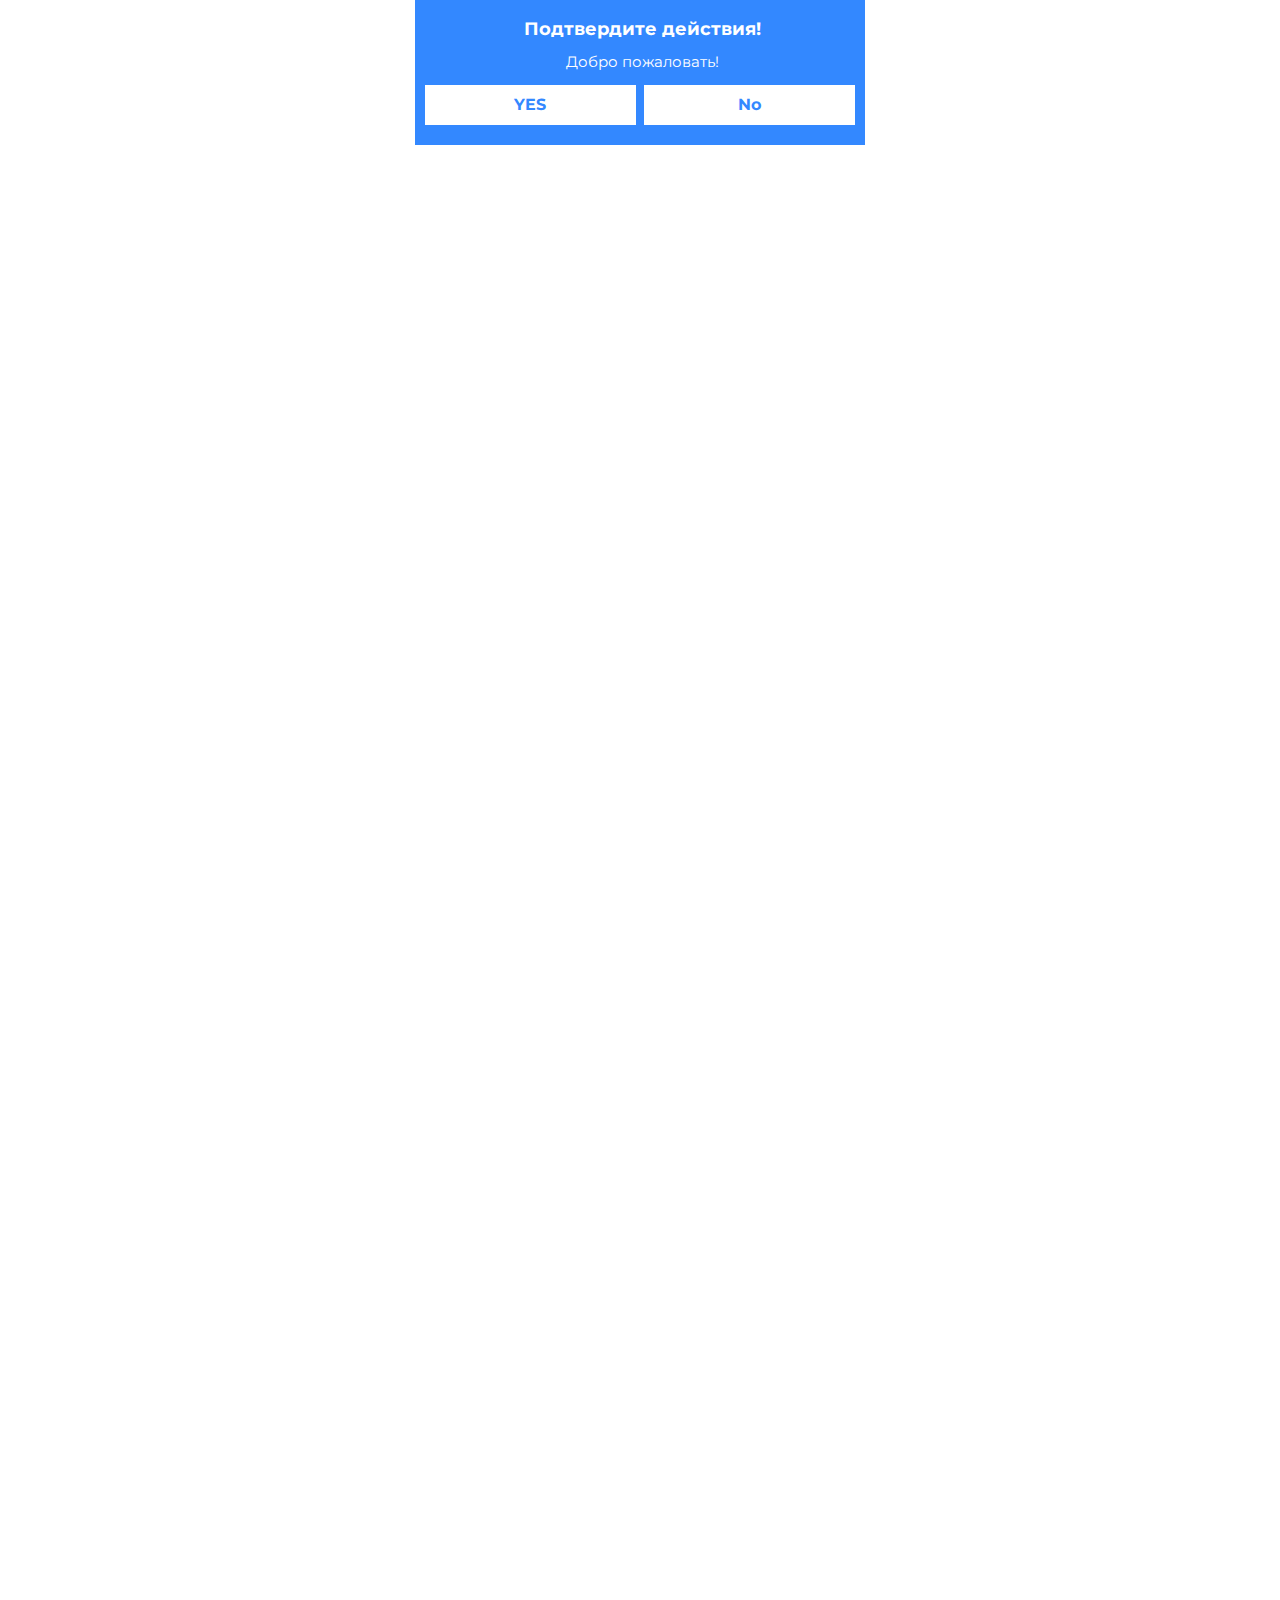
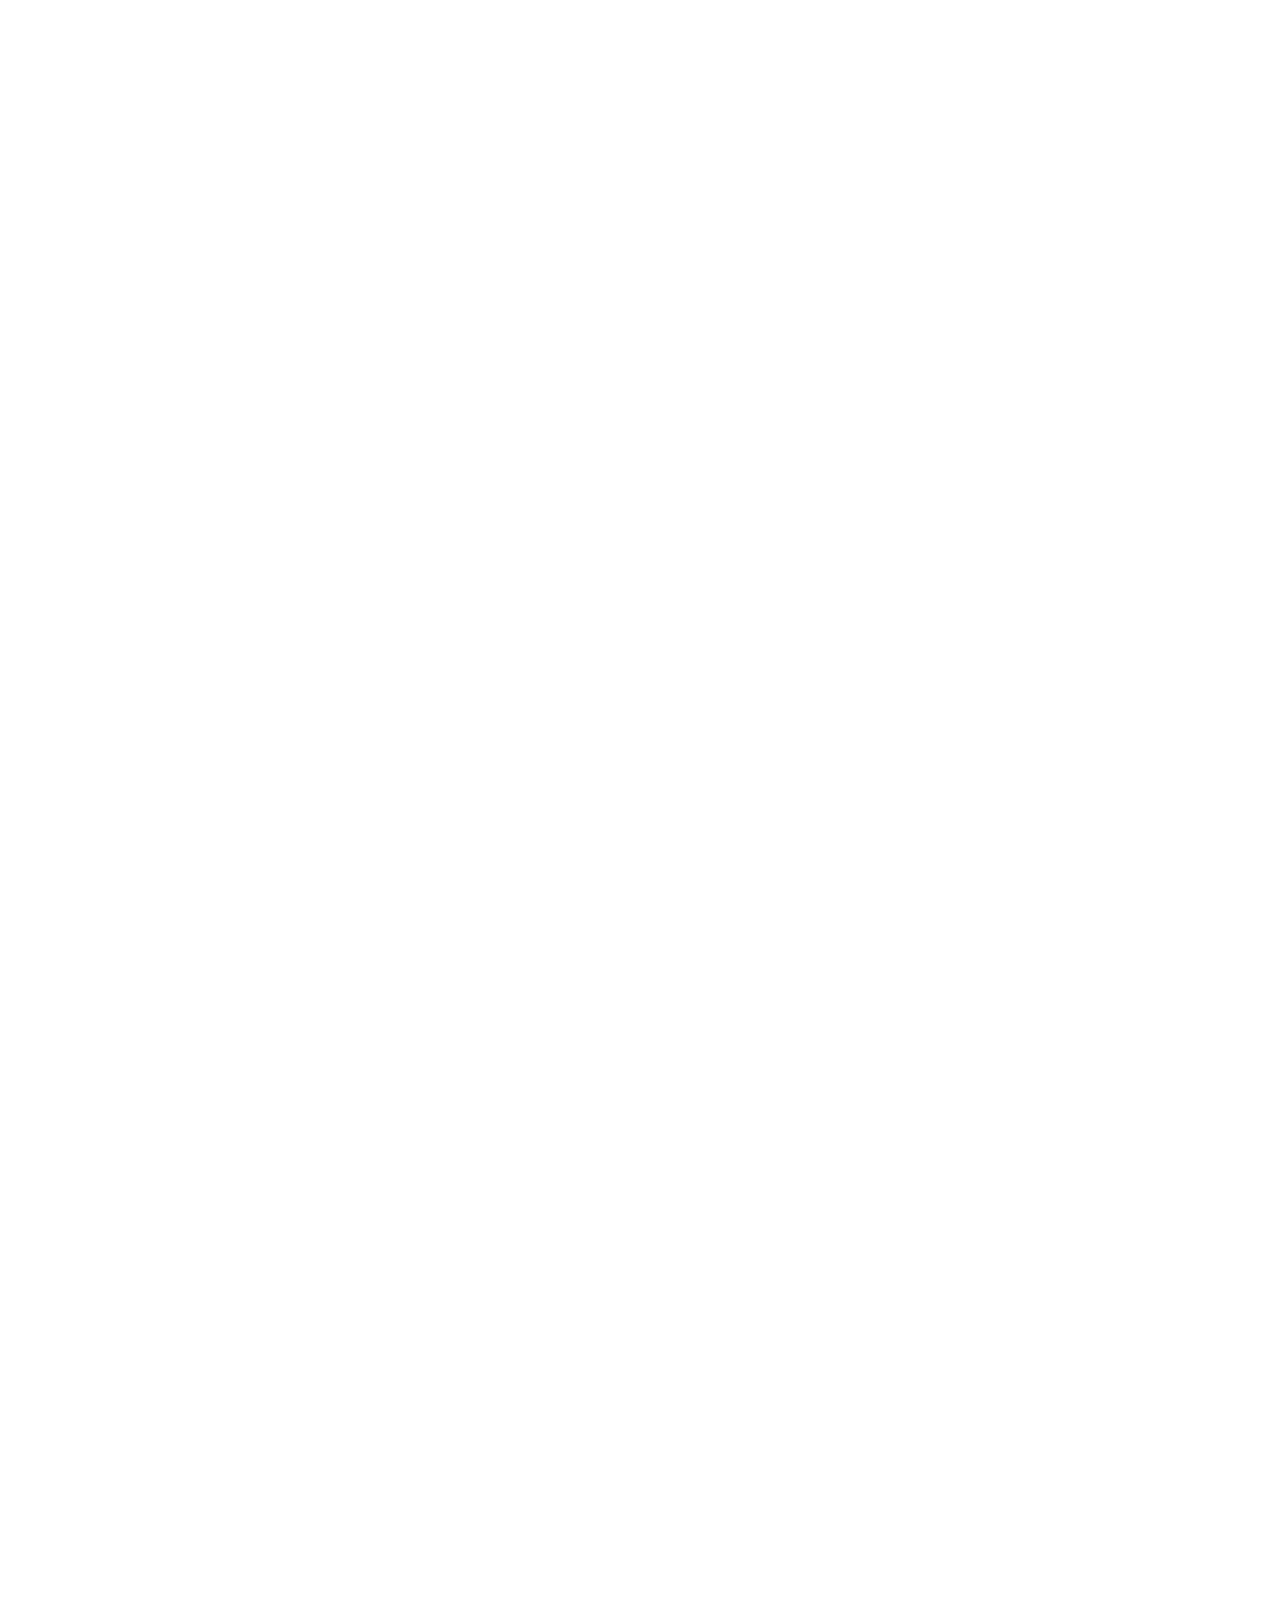
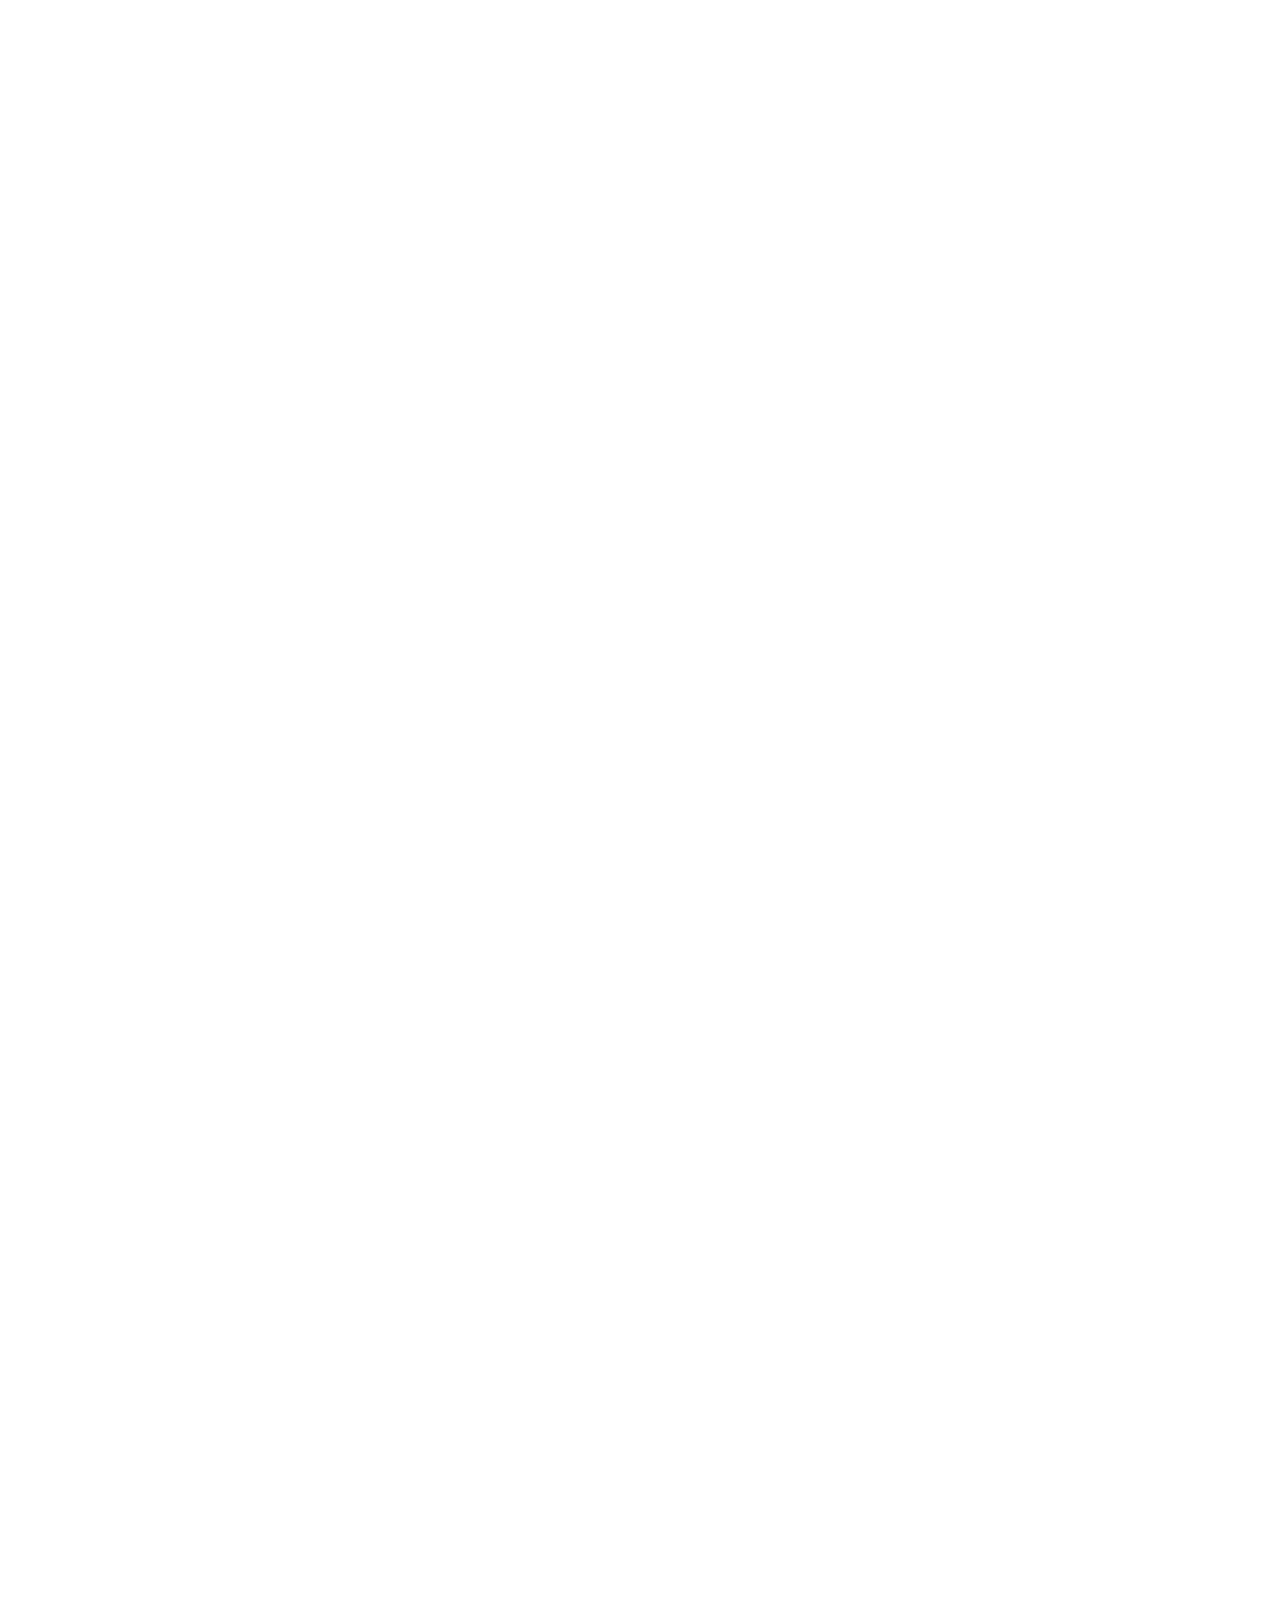
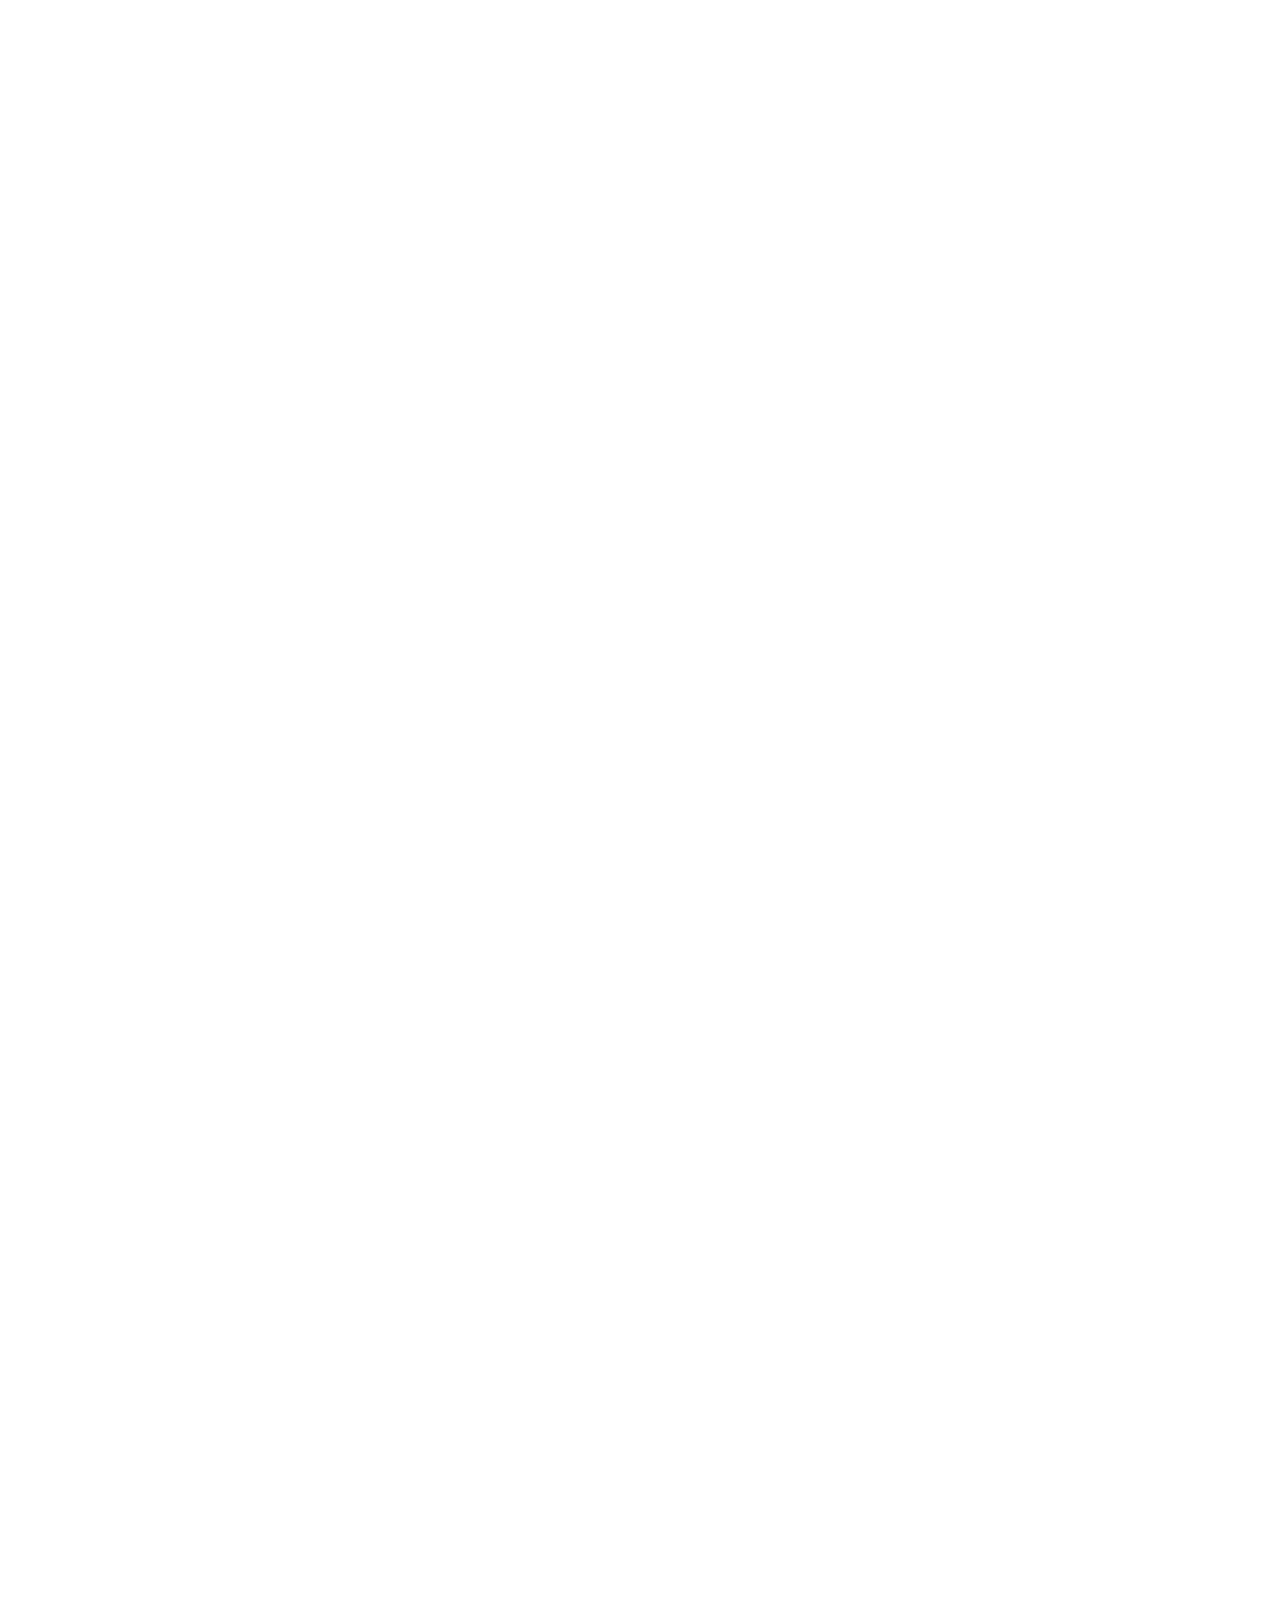
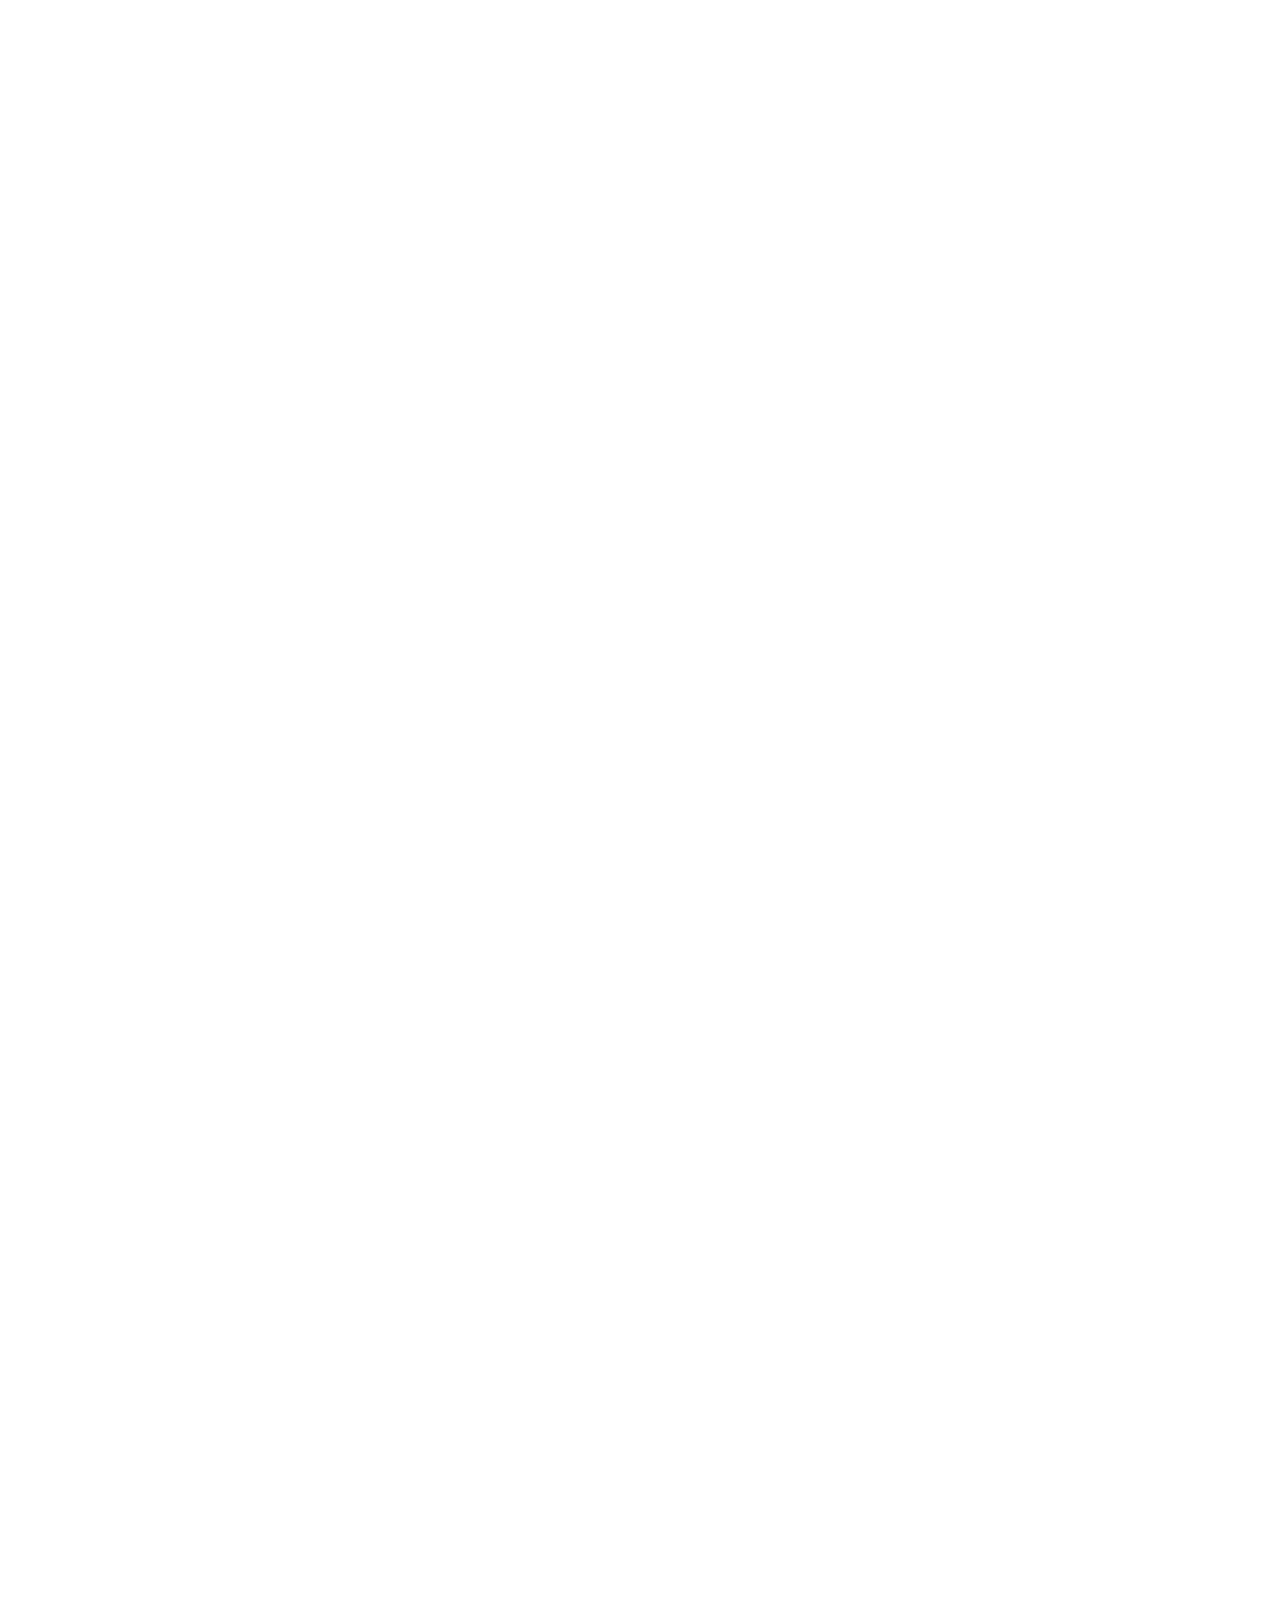
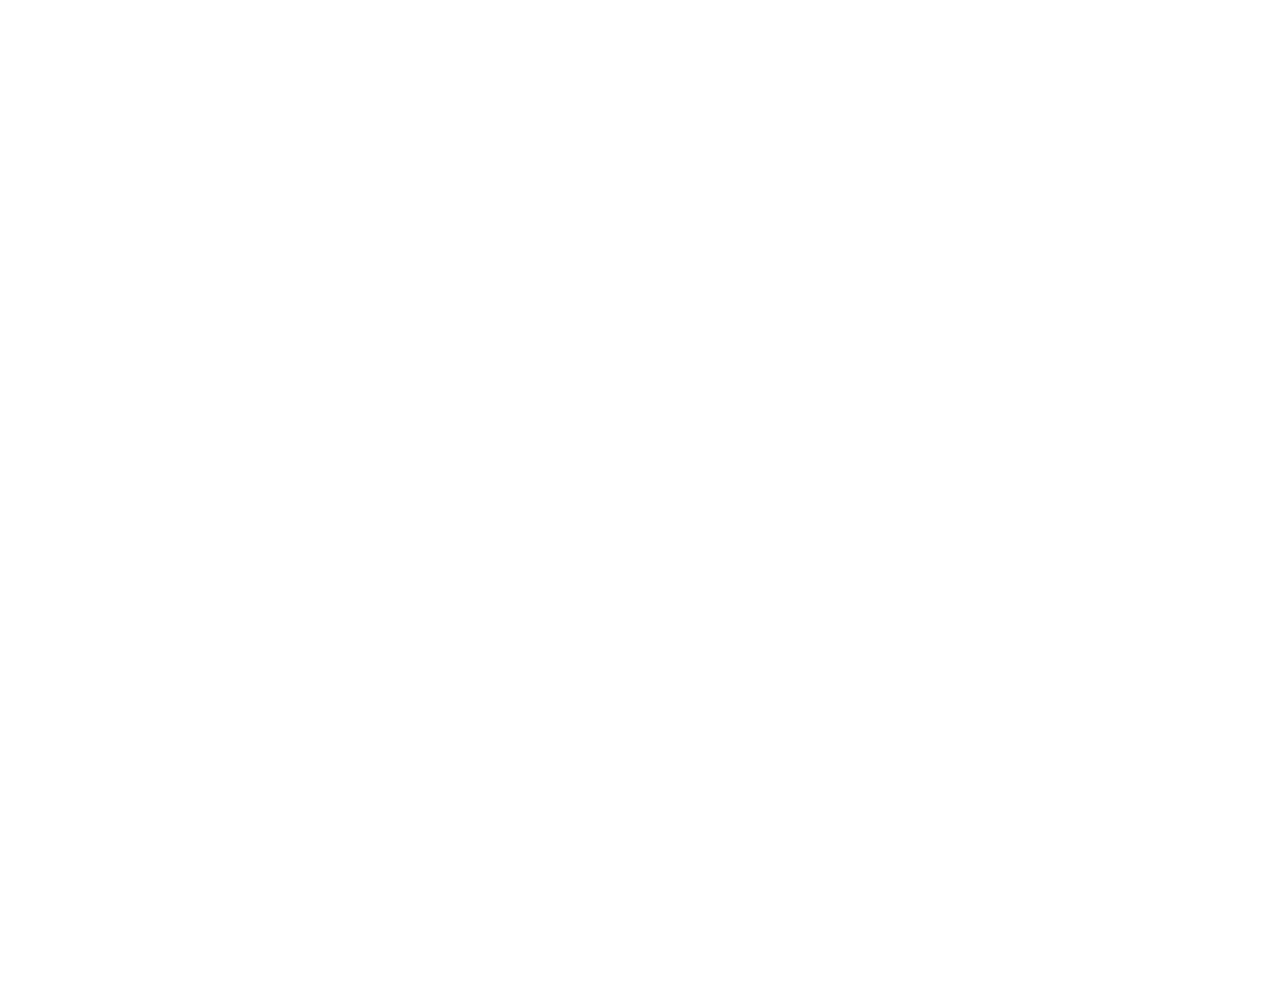
==== commit d9b232a3: "update 2.5v" ====
--- a/app/ModalX.html
+++ b/app/ModalX.html
@@ -8,12 +8,6 @@
     <link rel="stylesheet" href="css/ModalX.css">
 </head>
 <body>
-    <div class="ModalX modalx-alert modalx-alert-success hidden">
-        <h6 class="modalx-title">
-            Предупреждение!
-        </h6>
-        <span class="modalx-text">Ваше сообщение отправится через 30 секунд</span>
-    </div>
     <script src="js/ModalX.js"></script>
 </body>
 </html>--- a/app/css/ModalX.css
+++ b/app/css/ModalX.css
@@ -58,10 +58,11 @@
   -webkit-transform: translate(-50%, 0);
   -ms-transform: translate(-50%, 0);
   transform: translate(-50%, 0);
-  font-family: "Montserrat"; }
+  font-family: "Montserrat";
+  z-index: 999999999; }
   .ModalX.modalx-alert {
     width: 450px;
-    padding: 20px 0 20px 10px;
+    padding: 20px 10px 20px 10px;
     cursor: pointer;
     -webkit-transition: .2s;
     -o-transition: .2s;
@@ -95,7 +96,7 @@
         background: #255ca8; }
   .ModalX.modalx-alert-btn {
     width: 450px;
-    padding: 20px 0 20px 10px; }
+    padding: 20px 10px 20px 10px; }
     .ModalX.modalx-alert-btn .modalx-title {
       font-size: 18px;
       font-weight: bold;
@@ -144,6 +145,115 @@
         .ModalX.modalx-alert-btn-primary .modalx-btn:hover {
           -webkit-box-shadow: 0 0 2px 2px rgba(0, 0, 0, 0.1);
           box-shadow: 0 0 2px 2px rgba(0, 0, 0, 0.1); }
+  .ModalX.modalx-prompt {
+    width: 450px;
+    padding: 20px 10px 20px 10px; }
+    .ModalX.modalx-prompt .modalx-title {
+      font-size: 18px;
+      font-weight: bold;
+      margin: 0 0 16px 5px; }
+    .ModalX.modalx-prompt .modalx-text {
+      display: block;
+      font-size: 15px;
+      margin: 0 0 16px 5px; }
+    .ModalX.modalx-prompt .modalx-input {
+      display: block;
+      margin: 0 auto 15px auto;
+      width: 90%;
+      height: 30px;
+      border: 0; }
+    .ModalX.modalx-prompt .modalx-btn {
+      display: inline-block;
+      float: right;
+      margin: 0 20px 0 0;
+      padding: 8px 25px;
+      cursor: pointer;
+      -webkit-transition: .2s;
+      -o-transition: .2s;
+      transition: .2s; }
+    .ModalX.modalx-prompt-primary {
+      background: #38f;
+      color: #fff; }
+      .ModalX.modalx-prompt-primary .modalx-btn {
+        background: #fff;
+        color: #38f; }
+        .ModalX.modalx-prompt-primary .modalx-btn:hover {
+          -webkit-box-shadow: 0 0 2px 2px rgba(0, 0, 0, 0.1);
+          box-shadow: 0 0 2px 2px rgba(0, 0, 0, 0.1); }
+      .ModalX.modalx-prompt-primary .modalx-input {
+        font-family: "Montserrat";
+        background: #38f;
+        color: #fff;
+        border-bottom: 2px solid #2060ba;
+        font-size: 15px;
+        letter-spacing: 1.5px; }
+        .ModalX.modalx-prompt-primary .modalx-input:focus {
+          outline: 0; }
+        .ModalX.modalx-prompt-primary .modalx-input::-webkit-input-placeholder {
+          color: #255ca8; }
+        .ModalX.modalx-prompt-primary .modalx-input:-ms-input-placeholder {
+          color: #255ca8; }
+        .ModalX.modalx-prompt-primary .modalx-input::-ms-input-placeholder {
+          color: #255ca8; }
+        .ModalX.modalx-prompt-primary .modalx-input::placeholder {
+          color: #255ca8; }
+  .ModalX.modalx-confirm {
+    width: 450px;
+    padding: 20px 10px 20px 10px; }
+    .ModalX.modalx-confirm .modalx-title {
+      font-size: 18px;
+      font-weight: bold;
+      text-align: center;
+      margin: 0 0 16px 5px; }
+    .ModalX.modalx-confirm .modalx-text {
+      display: block;
+      font-size: 15px;
+      text-align: center;
+      margin: 0 0 16px 5px; }
+    .ModalX.modalx-confirm .modalx-btn {
+      display: inline-block;
+      width: 49%;
+      float: left;
+      height: 40px;
+      font-size: 16px;
+      font-weight: bold;
+      line-height: 40px;
+      text-align: center;
+      cursor: pointer;
+      -webkit-transition: .2s;
+      -o-transition: .2s;
+      transition: .2s; }
+      .ModalX.modalx-confirm .modalx-btn:hover {
+        -webkit-box-shadow: 0 0 2px 2px rgba(0, 0, 0, 0.1);
+        box-shadow: 0 0 2px 2px rgba(0, 0, 0, 0.1); }
+      .ModalX.modalx-confirm .modalx-btn-false {
+        float: right; }
+    .ModalX.modalx-confirm-primary {
+      background: #38f;
+      color: #fff; }
+      .ModalX.modalx-confirm-primary .modalx-btn {
+        background: #fff;
+        color: #38f; }
+        .ModalX.modalx-confirm-primary .modalx-btn:hover {
+          -webkit-box-shadow: 0 0 2px 2px rgba(0, 0, 0, 0.1);
+          box-shadow: 0 0 2px 2px rgba(0, 0, 0, 0.1); }
+      .ModalX.modalx-confirm-primary .modalx-input {
+        font-family: "Montserrat";
+        background: #38f;
+        color: #fff;
+        border-bottom: 2px solid #2060ba;
+        font-size: 15px;
+        letter-spacing: 1.5px; }
+        .ModalX.modalx-confirm-primary .modalx-input:focus {
+          outline: 0; }
+        .ModalX.modalx-confirm-primary .modalx-input::-webkit-input-placeholder {
+          color: #255ca8; }
+        .ModalX.modalx-confirm-primary .modalx-input:-ms-input-placeholder {
+          color: #255ca8; }
+        .ModalX.modalx-confirm-primary .modalx-input::-ms-input-placeholder {
+          color: #255ca8; }
+        .ModalX.modalx-confirm-primary .modalx-input::placeholder {
+          color: #255ca8; }
   .ModalX.center {
     left: 50%;
     top: 50%;
